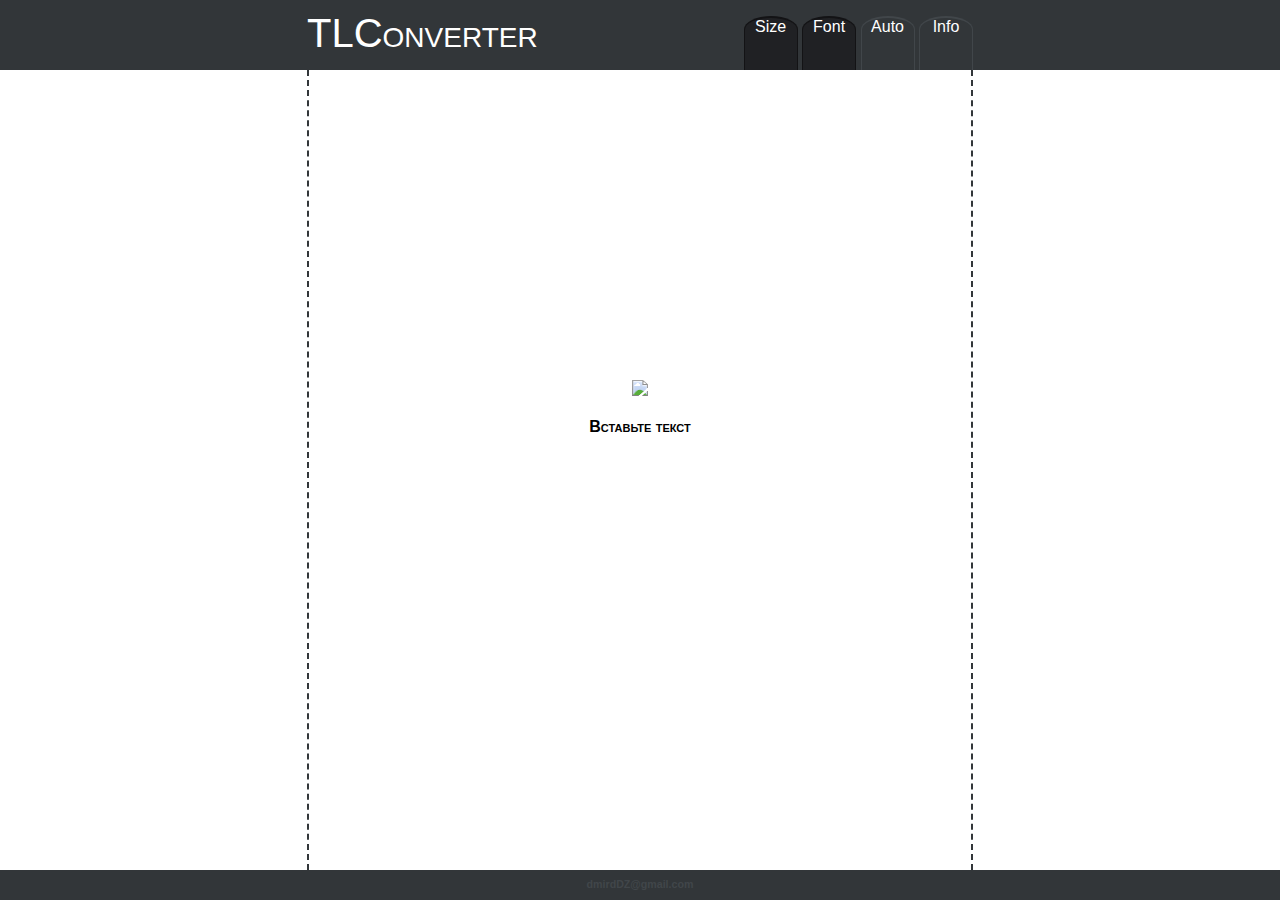
==== index.html @ ea684140 "Mini corrections in disign" ====
<!DOCTYPE html>
<html lang="ru">	<!-- Maybe add smth additional -->
<head>
	<meta charset="UTF-8">
	<title>TLСonvertor</title>
	<link rel="stylesheet" type="text/css" href="style.css">
</head>
<body>
	<div class="wrapper">
		<header>
			<div class="view">
				<div class="headerLogo">TLConverter</div>
				<div class="controlPanel">
					<input type="checkbox" onclick="pressedSwitch()" id="switch1" checked />
				    <label class="switches" for="switch1">Size</label>
				    <input type="checkbox" onclick="pressedSwitch()" id="switch2" checked />
				    <label class="switches" for="switch2">Font</label>
				    <input type="checkbox" id="switch3" />
				    <label class="switches" for="switch3">Auto</label>
				    <input type="checkbox" id="switch4" />
				    <label class="switches" for="switch4">Info</label>
				</div>
			</div>
		</header>
		<main>
			<div class="view" id="textarea">
				<script type="text/javascript" src="ckeditor/ckeditor.js"></script>
				<textarea name="editor1" id="editor1" cols="30" rows="10"></textarea>	
				<script type="text/javascript">
					CKEDITOR.replace( 'editor1', {
						allowedContent: true,
						//https://notare-hw.de/_scripts/3rdparty/ckeditor/samples/old/datafiltering.html
						toolbar: [],
					} );
					CKEDITOR.instances.editor1.on( 'paste', function(evt) {
						processHtmlCode(evt.data.dataValue);
					} );
	            </script>
	            <div class="view" id="scrollGag"></div>		
				<!--
				<div class="navbar">
				  <a href="#home">Home</a>
				  <a href="#news">News</a>
				  <div class="dropdown">
				    <button class="dropbtn">More 
				      <i class="fa fa-caret-down"></i>
				    </button>
				    <div class="dropdown-content">
				      <a href="#">Link 1</a>
				      <a href="#">Link 2</a>
				      <a href="#">Link 3</a>
				    </div>
				  </div> 
				</div>
				-->
			</div>
			<div class="view" id="firstBoard">
				<div class="centralization">
					<img src="images/paste-from-clipboard.svg" />
					<p><br />Вставьте текст</p>
				</div>
			</div>
			<div class="view" id="secondBoard" >
				<div class="centralization">
					<button class="button" id="test">Скопируйте</button>
					<p><br />или</p>
					<p><br />Втавьте новый текст</p>
				</div>
			</div>
		</main>
		<footer>
			<div class="view">
				<p>dmirdDZ@gmail.com</p>
			</div>
		</footer>
	</div>
	<script src="action.js" type="text/javascript"></script>
</body>
</html>
---- style.css ----
:root {
  --more-dark-gray-color: #131315;
  --main-dark-gray-color: #202124;
  --main-light-gray-color: #323639;
  --more-light-gray-color: #41464a;
}

* {
  padding: 0;
  margin: 0;
  box-sizing: border-box;
}

body {
  font-family: Areal, sans-serif;
  overflow: hidden;
  user-select: none; /* Works only in Chrome */
  color: #fff;
}

/* 
* --- CONTAINER ---
*/
.wrapper {
  display: flex;
  flex-direction: column;
  min-height: 100vh;
  max-height: 100vh;
}

.view {
  width: 60%;
  max-width: 666px;
  margin: auto;
}

/*
* --- HEADER ---
*/
header {
  z-index: 13;
  width: 100%;
  background-color: var(--main-light-gray-color);
  display: flex;
  height: 70px
}

.headerLogo {
  font-variant: small-caps;
  margin-top: 10.5px;
  font-weight: normal;
  font-size: 2.5em;
  float: left;
  /*cursor: pointer;*/
}

.switches{
  background-color: var(--main-light-gray-color);
  border: solid;
  border-color: var(--more-light-gray-color);
  border-width: 2px 1px 0 1px;
  border-radius: 30px 30px 0 0 / 15px 15px 0 0;
  box-sizing: border-box;
  display: inline-block;
  margin-top: 16px;
  width: 54px;
  height: 54px;
  text-align: center;
}

.controlPanel {
  float: right;
}

.controlPanel input[type=checkbox]{
  display: none;
}

.controlPanel input[type=checkbox]:checked + .switches{
  background-color: var(--main-dark-gray-color);
  border-color: var(--more-dark-gray-color);
}

/*
* --- MAIN ---
*/
main {
  flex-grow: 1;
  background: #fff;
  position: relative;
}

#textarea {
  position: absolute;
  top: 0;
  bottom: 0;
  left:0;
  right:0;
  background: #fff;
  padding: 13px 1px 0 19px;
  border-left: 2px dashed var(--main-light-gray-color);
  border-right: 2px dashed var(--main-light-gray-color);
}

#scrollGag {
  position: absolute;
  top: 0;
  bottom: 0;
  right:0;
  background: #fff;
  margin-right: 1px;
  width: 18px;
}

#firstBoard {
  position: absolute;
  top: 0;
  bottom: 0;
  left:0;
  right:0;
}

#secondBoard {
  position: absolute;
  top: 0;
  bottom: 0;
  left:0;
  right:0;
  display: none;
}

/* Source: https://stackoverflow.com/questions/953918/how-to-align-a-div-to-the-middle-horizontally-width-of-the-page */
.centralization {
  position: absolute;
  width: 40vh;
  height: 20vh;
  top: 50%;
  left: 50%;
  margin: -10vh 0 0 -20vh;
  text-align: center;
  color: black;
  font-variant: small-caps;
  font-weight: bolder;
  font-size: 1em;
}

.centralization img {
    width: 15%;
    height: auto;
}

/*
* --- FOOTER ---
*/
footer {
  height: 30px;
  width: 100%;
  background-color: var(--main-light-gray-color);
  z-index: 10;
}

footer p {
  margin-top: 8px;
  font-size: 8pt;
  font-weight: bold;
  text-align: center;
  color: var(--more-light-gray-color);
}






/*
	look at the link to create a css:
	https://www.w3schools.com/howto/tryit.asp?filename=tryhow_js_copy_clipboard2
*/
/* Navbar container */
.navbar {
  overflow: hidden;
  background-color: #333;
  font-family: Arial;
  float: bottom;
}

/* Links inside the navbar */
.navbar a {
  float: left;
  font-size: 16px;
  color: white;
  text-align: center;
  padding: 14px 16px;
  text-decoration: none;
}

/* The dropdown container */
.dropdown {
  float: left;
  overflow: hidden;
}

/* Dropdown button */
.dropdown .dropbtn {
  font-size: 16px; 
  border: none;
  outline: none;
  color: white;
  padding: 14px 16px;
  background-color: inherit;
  font-family: inherit; /* Important for vertical align on mobile phones */
  margin: 0; /* Important for vertical align on mobile phones */
}

/* Add a red background color to navbar links on hover */
.navbar a:hover, .dropdown:hover .dropbtn {
  background-color: red;
}

/* Dropdown content (hidden by default) */
.dropdown-content {
  display: none;
  position: absolute;
  background-color: #f9f9f9;
  min-width: 160px;
  box-shadow: 0px 8px 16px 0px rgba(0,0,0,0.2);
  z-index: 1;
}

/* Links inside the dropdown */
.dropdown-content a {
  float: none;
  color: black;
  padding: 12px 16px;
  text-decoration: none;
  display: block;
  text-align: left;
}

/* Add a grey background color to dropdown links on hover */
.dropdown-content a:hover {
  background-color: #ddd;
}

/* Show the dropdown menu on hover */
.dropdown:hover .dropdown-content {
  display: block;
}/* Navbar container */
.navbar {
  overflow: hidden;
  background-color: #333;
  font-family: Arial;
}

/* Links inside the navbar */
.navbar a {
  float: left;
  font-size: 16px;
  color: white;
  text-align: center;
  padding: 14px 16px;
  text-decoration: none;
}

/* The dropdown container */
.dropdown {
  float: left;
  overflow: hidden;
}

/* Dropdown button */
.dropdown .dropbtn {
  font-size: 16px; 
  border: none;
  outline: none;
  color: white;
  padding: 14px 16px;
  background-color: inherit;
  font-family: inherit; /* Important for vertical align on mobile phones */
  margin: 0; /* Important for vertical align on mobile phones */
}

/* Add a red background color to navbar links on hover */
.navbar a:hover, .dropdown:hover .dropbtn {
  background-color: red;
}

/* Dropdown content (hidden by default) */
.dropdown-content {
  display: none;
  position: absolute;
  background-color: #f9f9f9;
  min-width: 160px;
  box-shadow: 0px 8px 16px 0px rgba(0,0,0,0.2);
  z-index: 1;
}

/* Links inside the dropdown */
.dropdown-content a {
  float: none;
  color: black;
  padding: 12px 16px;
  text-decoration: none;
  display: block;
  text-align: left;
}

/* Add a grey background color to dropdown links on hover */
.dropdown-content a:hover {
  background-color: #ddd;
}

/* Show the dropdown menu on hover */
.dropdown:hover .dropdown-content {
  display: block;
}




.button {
  background-color: #555;
  border: none;
  color: white;
  padding: 15px 32px;
  text-align: center;
  text-decoration: none;
  display: inline-block;
  font-size: 16px;
  margin: 4px 2px;
  cursor: pointer;
}
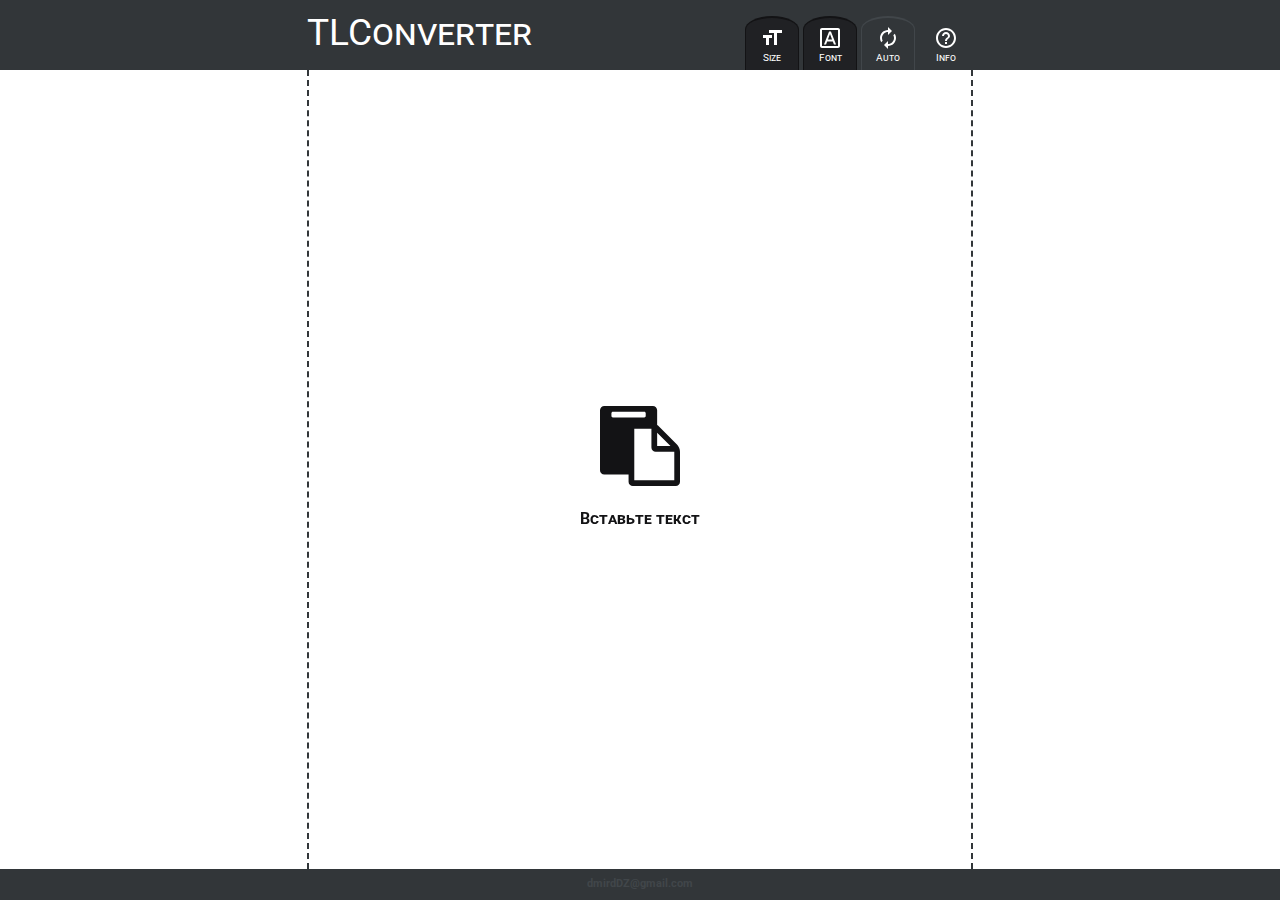
==== commit 7fe32848: "Icons for switch panel have been added" ====
--- a/index.html
+++ b/index.html
@@ -3,22 +3,35 @@
 <head>
 	<meta charset="UTF-8">
 	<title>TLСonvertor</title>
+	<link href="https://fonts.googleapis.com/css?family=Roboto&display=swap" rel="stylesheet">
 	<link rel="stylesheet" type="text/css" href="style.css">
 </head>
 <body>
 	<div class="wrapper">
 		<header>
 			<div class="view">
-				<div class="headerLogo">TLConverter</div>
-				<div class="controlPanel">
+				<div class="header-logo">TLConverter</div>
+				<div class="control-panel">
 					<input type="checkbox" onclick="pressedSwitch()" id="switch1" checked />
-				    <label class="switches" for="switch1">Size</label>
+				    <label class="elem switches" for="switch1">
+						<img src="images/outline-format_size-24px.svg" />
+						<p>Size</p>
+				    </label>
 				    <input type="checkbox" onclick="pressedSwitch()" id="switch2" checked />
-				    <label class="switches" for="switch2">Font</label>
+				    <label class="elem switches" for="switch2">
+				    	<img src="images/outline-font_download-24px.svg" />
+						<p>Font</p>
+				    </label>
 				    <input type="checkbox" id="switch3" />
-				    <label class="switches" for="switch3">Auto</label>
-				    <input type="checkbox" id="switch4" />
-				    <label class="switches" for="switch4">Info</label>
+				    <label class="elem switches" for="switch3">
+				    	<img src="images/outline-autorenew-24px.svg" />
+						<p>Auto</p>
+					</label>
+				    <input type="checkbox" onclick="pressedInfo()" id="info-btn" />
+				    <label class="elem" for="info-btn">
+				    	<img src="images/outline-help_outline-24px.svg" />
+						<p>Info</p>
+				    </label>
 				</div>
 			</div>
 		</header>
@@ -29,42 +42,28 @@
 				<script type="text/javascript">
 					CKEDITOR.replace( 'editor1', {
 						allowedContent: true,
+						startupFocus : true,
 						//https://notare-hw.de/_scripts/3rdparty/ckeditor/samples/old/datafiltering.html
-						toolbar: [],
+						toolbar: []
 					} );
+
 					CKEDITOR.instances.editor1.on( 'paste', function(evt) {
 						processHtmlCode(evt.data.dataValue);
 					} );
 	            </script>
-	            <div class="view" id="scrollGag"></div>		
-				<!--
-				<div class="navbar">
-				  <a href="#home">Home</a>
-				  <a href="#news">News</a>
-				  <div class="dropdown">
-				    <button class="dropbtn">More 
-				      <i class="fa fa-caret-down"></i>
-				    </button>
-				    <div class="dropdown-content">
-				      <a href="#">Link 1</a>
-				      <a href="#">Link 2</a>
-				      <a href="#">Link 3</a>
-				    </div>
-				  </div> 
-				</div>
-				-->
+	            <div class="view" id="scroll-gag"></div>		
 			</div>
-			<div class="view" id="firstBoard">
+			<div class="view" id="first-board">
 				<div class="centralization">
 					<img src="images/paste-from-clipboard.svg" />
 					<p><br />Вставьте текст</p>
 				</div>
 			</div>
-			<div class="view" id="secondBoard" >
+			<div class="view" id="second-board" >
 				<div class="centralization">
-					<button class="button" id="test">Скопируйте</button>
-					<p><br />или</p>
-					<p><br />Втавьте новый текст</p>
+					<button id="copy-btn">Скопируйте</button>
+					<p id="small-size"><br />или</p>
+					<p><br />Вставьте<br />следующий<br />текст</p>
 				</div>
 			</div>
 		</main>
--- a/style.css
+++ b/style.css
@@ -12,9 +12,10 @@
 }
 
 body {
-  font-family: Areal, sans-serif;
+  font-family: 'Roboto', 'Areal', sans-serif;
+  font-variant: small-caps;
   overflow: hidden;
-  user-select: none; /* Works only in Chrome */
+  user-select: none; /* Chrome */
   color: #fff;
 }
 
@@ -45,22 +46,16 @@
   height: 70px
 }
 
-.headerLogo {
-  font-variant: small-caps;
-  margin-top: 10.5px;
-  font-weight: normal;
-  font-size: 2.5em;
-  float: left;
-  /*cursor: pointer;*/
+.header-logo {
+  margin-top: 11px;
+  font-size: 37px;
+  float: left; 
 }
 
-.switches{
-  background-color: var(--main-light-gray-color);
-  border: solid;
-  border-color: var(--more-light-gray-color);
-  border-width: 2px 1px 0 1px;
-  border-radius: 30px 30px 0 0 / 15px 15px 0 0;
-  box-sizing: border-box;
+.elem {
+  padding-top: 8px;
+  font-size: 10px;
+  cursor: pointer;
   display: inline-block;
   margin-top: 16px;
   width: 54px;
@@ -68,15 +63,24 @@
   text-align: center;
 }
 
-.controlPanel {
+.switches {
+  background-color: var(--main-light-gray-color);
+  border: solid;
+  border-color: var(--more-light-gray-color);
+  border-width: 2px 1px 0 1px;
+  border-radius: 30px 30px 0 0 / 15px 15px 0 0;
+  box-sizing: border-box;
+}
+
+.control-panel {
   float: right;
 }
 
-.controlPanel input[type=checkbox]{
+.control-panel input[type=checkbox]{
   display: none;
 }
 
-.controlPanel input[type=checkbox]:checked + .switches{
+.control-panel input[type=checkbox]:checked + .switches{
   background-color: var(--main-dark-gray-color);
   border-color: var(--more-dark-gray-color);
 }
@@ -86,7 +90,7 @@
 */
 main {
   flex-grow: 1;
-  background: #fff;
+  background: white;
   position: relative;
 }
 
@@ -96,64 +100,85 @@
   bottom: 0;
   left:0;
   right:0;
-  background: #fff;
+  background: white;
   padding: 13px 1px 0 19px;
   border-left: 2px dashed var(--main-light-gray-color);
   border-right: 2px dashed var(--main-light-gray-color);
 }
 
-#scrollGag {
+#scroll-gag {
   position: absolute;
   top: 0;
   bottom: 0;
   right:0;
-  background: #fff;
+  background: white;
   margin-right: 1px;
   width: 18px;
 }
 
-#firstBoard {
+#first-board {
   position: absolute;
   top: 0;
   bottom: 0;
   left:0;
   right:0;
+  background-image: radial-gradient(white 28%, transparent 28%);
+
 }
 
-#secondBoard {
+#second-board {
   position: absolute;
   top: 0;
   bottom: 0;
   left:0;
   right:0;
   display: none;
+  background-image: radial-gradient(white 28%, transparent 28%);
 }
 
 /* Source: https://stackoverflow.com/questions/953918/how-to-align-a-div-to-the-middle-horizontally-width-of-the-page */
 .centralization {
   position: absolute;
-  width: 40vh;
-  height: 20vh;
-  top: 50%;
-  left: 50%;
-  margin: -10vh 0 0 -20vh;
+  left:0;
+  right:0;
+  top: 42%;
+  margin: auto;
   text-align: center;
-  color: black;
-  font-variant: small-caps;
+  color: var(--more-dark-gray-color);
   font-weight: bolder;
-  font-size: 1em;
+  font-size: 100%;
 }
 
 .centralization img {
-    width: 15%;
-    height: auto;
+  width: 80px;
+}
+
+#copy-btn {
+  height: 65px;
+  background-color: white;
+  border: 3px solid var(--more-dark-gray-color);
+  padding: 15px 32px;
+  text-align: center;
+  display: inline-block;
+  font-size: 20px;
+  margin: 4px;
+  cursor: pointer;
+}
+
+#copy-btn:hover {
+  border: 4px solid var(--more-dark-gray-color);
+}
+
+#small-size {
+  font-size: 70%;
+  margin: -5px 0 -10px 0;
 }
 
 /*
 * --- FOOTER ---
 */
 footer {
-  height: 30px;
+  height: 31px;
   width: 100%;
   background-color: var(--main-light-gray-color);
   z-index: 10;
@@ -162,171 +187,8 @@
 footer p {
   margin-top: 8px;
   font-size: 8pt;
+  font-variant: normal;
   font-weight: bold;
   text-align: center;
   color: var(--more-light-gray-color);
-}
-
-
-
-
-
-
-/*
-	look at the link to create a css:
-	https://www.w3schools.com/howto/tryit.asp?filename=tryhow_js_copy_clipboard2
-*/
-/* Navbar container */
-.navbar {
-  overflow: hidden;
-  background-color: #333;
-  font-family: Arial;
-  float: bottom;
-}
-
-/* Links inside the navbar */
-.navbar a {
-  float: left;
-  font-size: 16px;
-  color: white;
-  text-align: center;
-  padding: 14px 16px;
-  text-decoration: none;
-}
-
-/* The dropdown container */
-.dropdown {
-  float: left;
-  overflow: hidden;
-}
-
-/* Dropdown button */
-.dropdown .dropbtn {
-  font-size: 16px; 
-  border: none;
-  outline: none;
-  color: white;
-  padding: 14px 16px;
-  background-color: inherit;
-  font-family: inherit; /* Important for vertical align on mobile phones */
-  margin: 0; /* Important for vertical align on mobile phones */
-}
-
-/* Add a red background color to navbar links on hover */
-.navbar a:hover, .dropdown:hover .dropbtn {
-  background-color: red;
-}
-
-/* Dropdown content (hidden by default) */
-.dropdown-content {
-  display: none;
-  position: absolute;
-  background-color: #f9f9f9;
-  min-width: 160px;
-  box-shadow: 0px 8px 16px 0px rgba(0,0,0,0.2);
-  z-index: 1;
-}
-
-/* Links inside the dropdown */
-.dropdown-content a {
-  float: none;
-  color: black;
-  padding: 12px 16px;
-  text-decoration: none;
-  display: block;
-  text-align: left;
-}
-
-/* Add a grey background color to dropdown links on hover */
-.dropdown-content a:hover {
-  background-color: #ddd;
-}
-
-/* Show the dropdown menu on hover */
-.dropdown:hover .dropdown-content {
-  display: block;
-}/* Navbar container */
-.navbar {
-  overflow: hidden;
-  background-color: #333;
-  font-family: Arial;
-}
-
-/* Links inside the navbar */
-.navbar a {
-  float: left;
-  font-size: 16px;
-  color: white;
-  text-align: center;
-  padding: 14px 16px;
-  text-decoration: none;
-}
-
-/* The dropdown container */
-.dropdown {
-  float: left;
-  overflow: hidden;
-}
-
-/* Dropdown button */
-.dropdown .dropbtn {
-  font-size: 16px; 
-  border: none;
-  outline: none;
-  color: white;
-  padding: 14px 16px;
-  background-color: inherit;
-  font-family: inherit; /* Important for vertical align on mobile phones */
-  margin: 0; /* Important for vertical align on mobile phones */
-}
-
-/* Add a red background color to navbar links on hover */
-.navbar a:hover, .dropdown:hover .dropbtn {
-  background-color: red;
-}
-
-/* Dropdown content (hidden by default) */
-.dropdown-content {
-  display: none;
-  position: absolute;
-  background-color: #f9f9f9;
-  min-width: 160px;
-  box-shadow: 0px 8px 16px 0px rgba(0,0,0,0.2);
-  z-index: 1;
-}
-
-/* Links inside the dropdown */
-.dropdown-content a {
-  float: none;
-  color: black;
-  padding: 12px 16px;
-  text-decoration: none;
-  display: block;
-  text-align: left;
-}
-
-/* Add a grey background color to dropdown links on hover */
-.dropdown-content a:hover {
-  background-color: #ddd;
-}
-
-/* Show the dropdown menu on hover */
-.dropdown:hover .dropdown-content {
-  display: block;
-}
-
-
-
-
-.button {
-  background-color: #555;
-  border: none;
-  color: white;
-  padding: 15px 32px;
-  text-align: center;
-  text-decoration: none;
-  display: inline-block;
-  font-size: 16px;
-  margin: 4px 2px;
-  cursor: pointer;
 }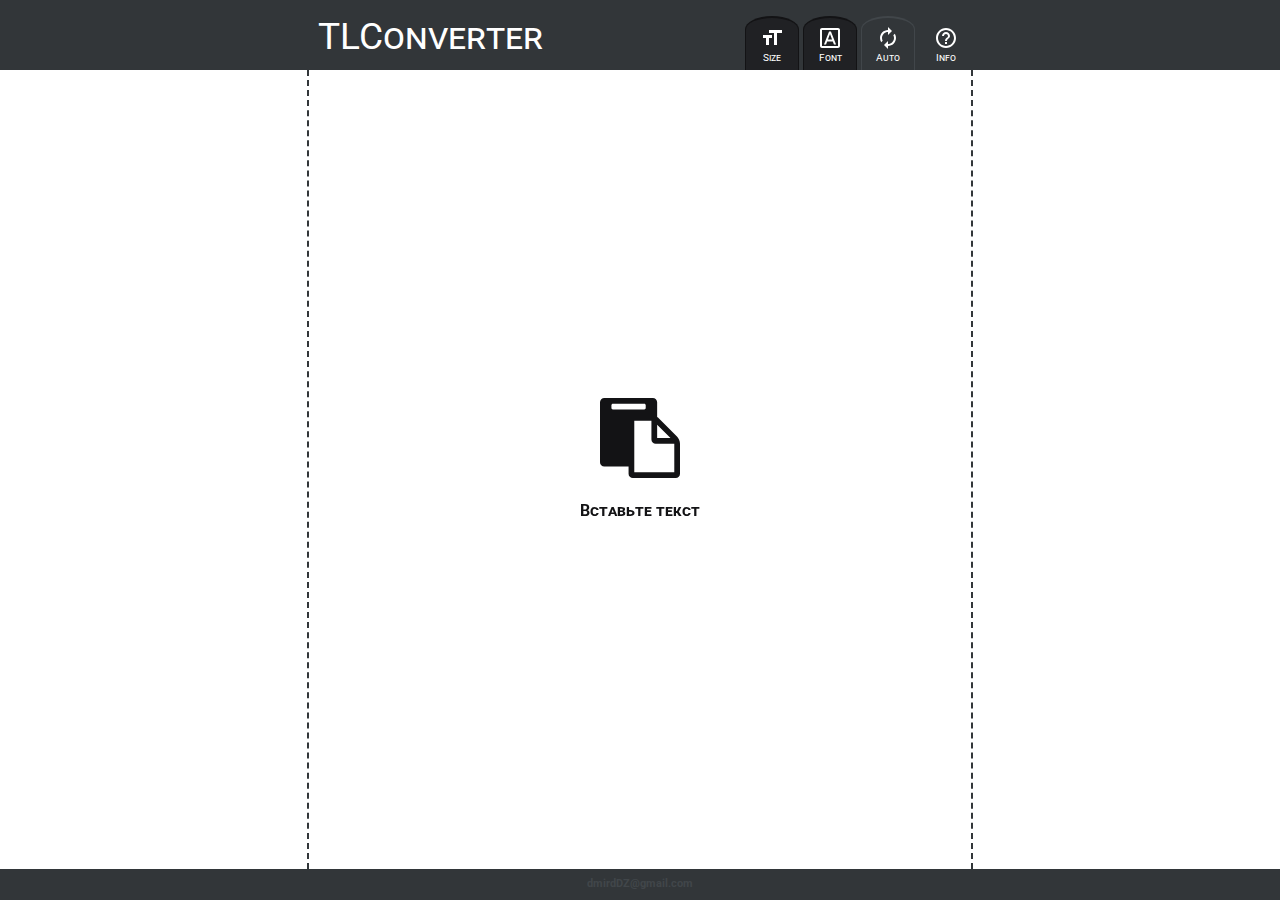
==== commit e190b2bb: "Background circle and a small bug with null number of paragraphs have been fixed" ====
--- a/index.html
+++ b/index.html
@@ -10,7 +10,7 @@
 	<div class="wrapper">
 		<header>
 			<div class="view">
-				<div class="header-logo">TLConverter</div>
+				<div class="header-logo">TLC<span>onverter</span></div>
 				<div class="control-panel">
 					<input type="checkbox" onclick="pressedSwitch()" id="switch1" checked />
 				    <label class="elem switches" for="switch1">
@@ -46,13 +46,13 @@
 						//https://notare-hw.de/_scripts/3rdparty/ckeditor/samples/old/datafiltering.html
 						toolbar: []
 					} );
-
 					CKEDITOR.instances.editor1.on( 'paste', function(evt) {
 						processHtmlCode(evt.data.dataValue);
 					} );
 	            </script>
 	            <div class="view" id="scroll-gag"></div>		
 			</div>
+			<div class="view" id="bg-circle"></div>
 			<div class="view" id="first-board">
 				<div class="centralization">
 					<img src="images/paste-from-clipboard.svg" />
--- a/style.css
+++ b/style.css
@@ -24,13 +24,13 @@
 */
 .wrapper {
   display: flex;
-  flex-direction: column;
+  flex-direction: column; 
   min-height: 100vh;
   max-height: 100vh;
 }
 
 .view {
-  width: 60%;
+  width: 98%;
   max-width: 666px;
   margin: auto;
 }
@@ -43,11 +43,11 @@
   width: 100%;
   background-color: var(--main-light-gray-color);
   display: flex;
-  height: 70px
+  height: 70px;
 }
 
 .header-logo {
-  margin-top: 11px;
+  margin: 15px 11px 0 11px;
   font-size: 37px;
   float: left; 
 }
@@ -116,14 +116,24 @@
   width: 18px;
 }
 
+#bg-circle {
+  background: white;
+  position: absolute;
+  top: 0;
+  bottom: 0;
+  left:0;
+  right:0;
+  width: 238px;
+  height: 238px;
+  border-radius: 50%;
+}
+
 #first-board {
   position: absolute;
   top: 0;
   bottom: 0;
   left:0;
   right:0;
-  background-image: radial-gradient(white 28%, transparent 28%);
-
 }
 
 #second-board {
@@ -133,7 +143,6 @@
   left:0;
   right:0;
   display: none;
-  background-image: radial-gradient(white 28%, transparent 28%);
 }
 
 /* Source: https://stackoverflow.com/questions/953918/how-to-align-a-div-to-the-middle-horizontally-width-of-the-page */
@@ -141,7 +150,7 @@
   position: absolute;
   left:0;
   right:0;
-  top: 42%;
+  top: 41%;
   margin: auto;
   text-align: center;
   color: var(--more-dark-gray-color);
@@ -191,4 +200,30 @@
   font-weight: bold;
   text-align: center;
   color: var(--more-light-gray-color);
+}
+
+/*
+* --- FLEX ---
+*/
+@media (min-width: 321px) and (max-width: 451px) {
+  .header-logo span {
+    display: none;
+  }
+}
+
+@media (min-width: 245px) and (max-width: 320px) {
+  header {
+    height: 129.5px;
+  }
+
+  .header-logo {
+    font-size: 37px;
+    float: none;
+    text-align: center;
+  }
+  
+  .control-panel {
+    margin-left: 1px;
+    margin-right: 10px;
+  }
 }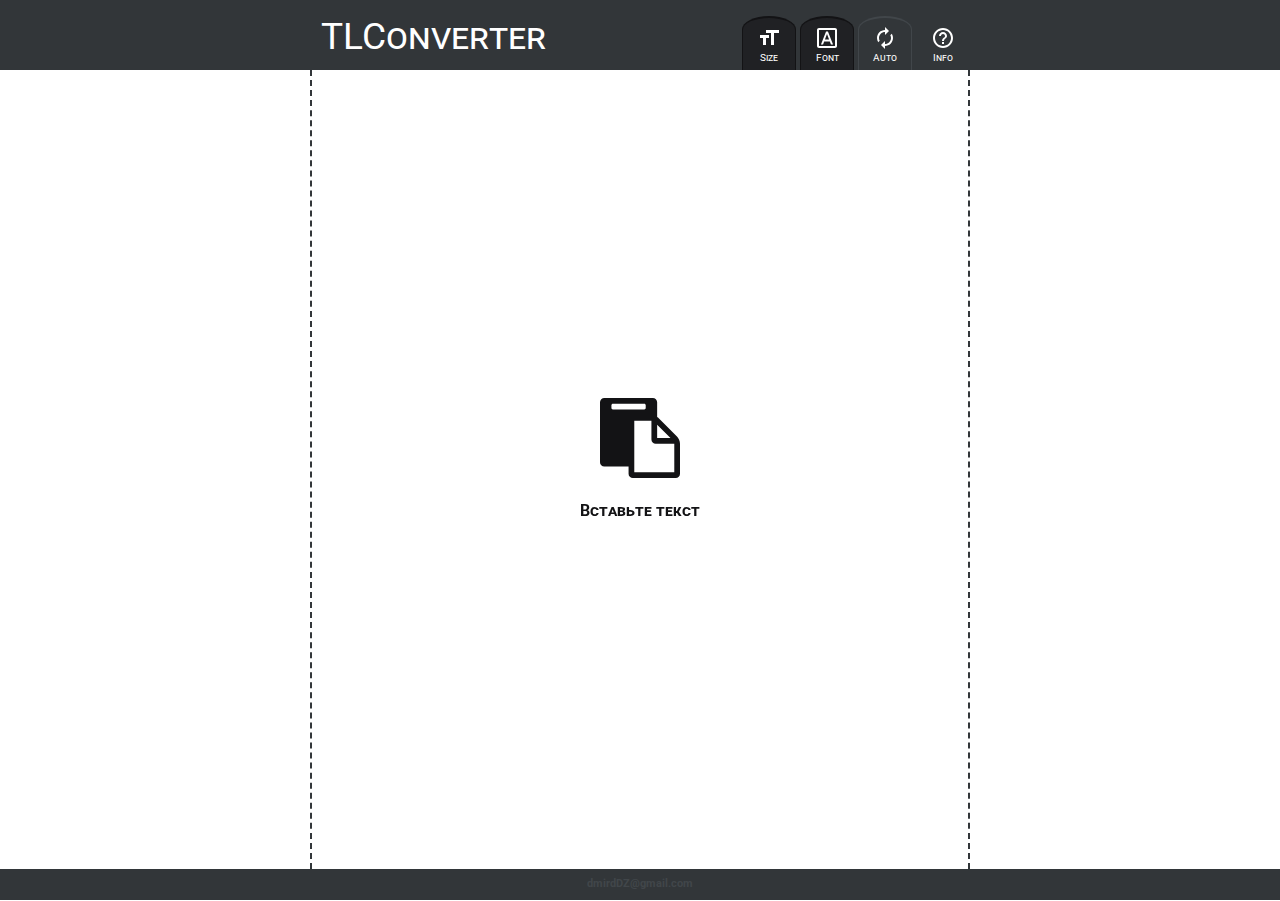
==== commit c2816491: "switches" ====
--- a/index.html
+++ b/index.html
@@ -1,5 +1,5 @@
 <!DOCTYPE html>
-<html lang="ru">	<!-- Maybe add smth additional -->
+<html lang="ru">
 <head>
 	<meta charset="UTF-8">
 	<title>TLСonvertor</title>
@@ -12,18 +12,18 @@
 			<div class="view">
 				<div class="header-logo">TLC<span>onverter</span></div>
 				<div class="control-panel">
-					<input type="checkbox" onclick="pressedSwitch()" id="switch1" checked />
-				    <label class="elem switches" for="switch1">
+					<input type="checkbox" onclick="pressedSwitch()" id="switch-size" checked />
+				    <label class="elem switches" for="switch-size">
 						<img src="images/outline-format_size-24px.svg" />
 						<p>Size</p>
 				    </label>
-				    <input type="checkbox" onclick="pressedSwitch()" id="switch2" checked />
-				    <label class="elem switches" for="switch2">
+				    <input type="checkbox" onclick="pressedSwitch()" id="switch-font" checked />
+				    <label class="elem switches" for="switch-font">
 				    	<img src="images/outline-font_download-24px.svg" />
 						<p>Font</p>
 				    </label>
-				    <input type="checkbox" id="switch3" />
-				    <label class="elem switches" for="switch3">
+				    <input type="checkbox" id="switch-auto" />
+				    <label class="elem switches" for="switch-auto">
 				    	<img src="images/outline-autorenew-24px.svg" />
 						<p>Auto</p>
 					</label>
@@ -46,8 +46,8 @@
 						//https://notare-hw.de/_scripts/3rdparty/ckeditor/samples/old/datafiltering.html
 						toolbar: []
 					} );
-					CKEDITOR.instances.editor1.on( 'paste', function(evt) {
-						processHtmlCode(evt.data.dataValue);
+					CKEDITOR.instances.editor1.on( 'paste', function (evt) {
+						performPasting(evt.data.dataValue);
 					} );
 	            </script>
 	            <div class="view" id="scroll-gag"></div>		
@@ -62,7 +62,7 @@
 			<div class="view" id="second-board" >
 				<div class="centralization">
 					<button id="copy-btn">Скопируйте</button>
-					<p id="small-size"><br />или</p>
+					<p id="small-size-text"><br />или</p>
 					<p><br />Вставьте<br />следующий<br />текст</p>
 				</div>
 			</div>
--- a/style.css
+++ b/style.css
@@ -31,7 +31,7 @@
 
 .view {
   width: 98%;
-  max-width: 666px;
+  max-width: 660px;
   margin: auto;
 }
 
@@ -116,6 +116,9 @@
   width: 18px;
 }
 
+/*
+* --- NOTIFICATIONS ---
+*/
 #bg-circle {
   background: white;
   position: absolute;
@@ -178,7 +181,7 @@
   border: 4px solid var(--more-dark-gray-color);
 }
 
-#small-size {
+#small-size-text {
   font-size: 70%;
   margin: -5px 0 -10px 0;
 }
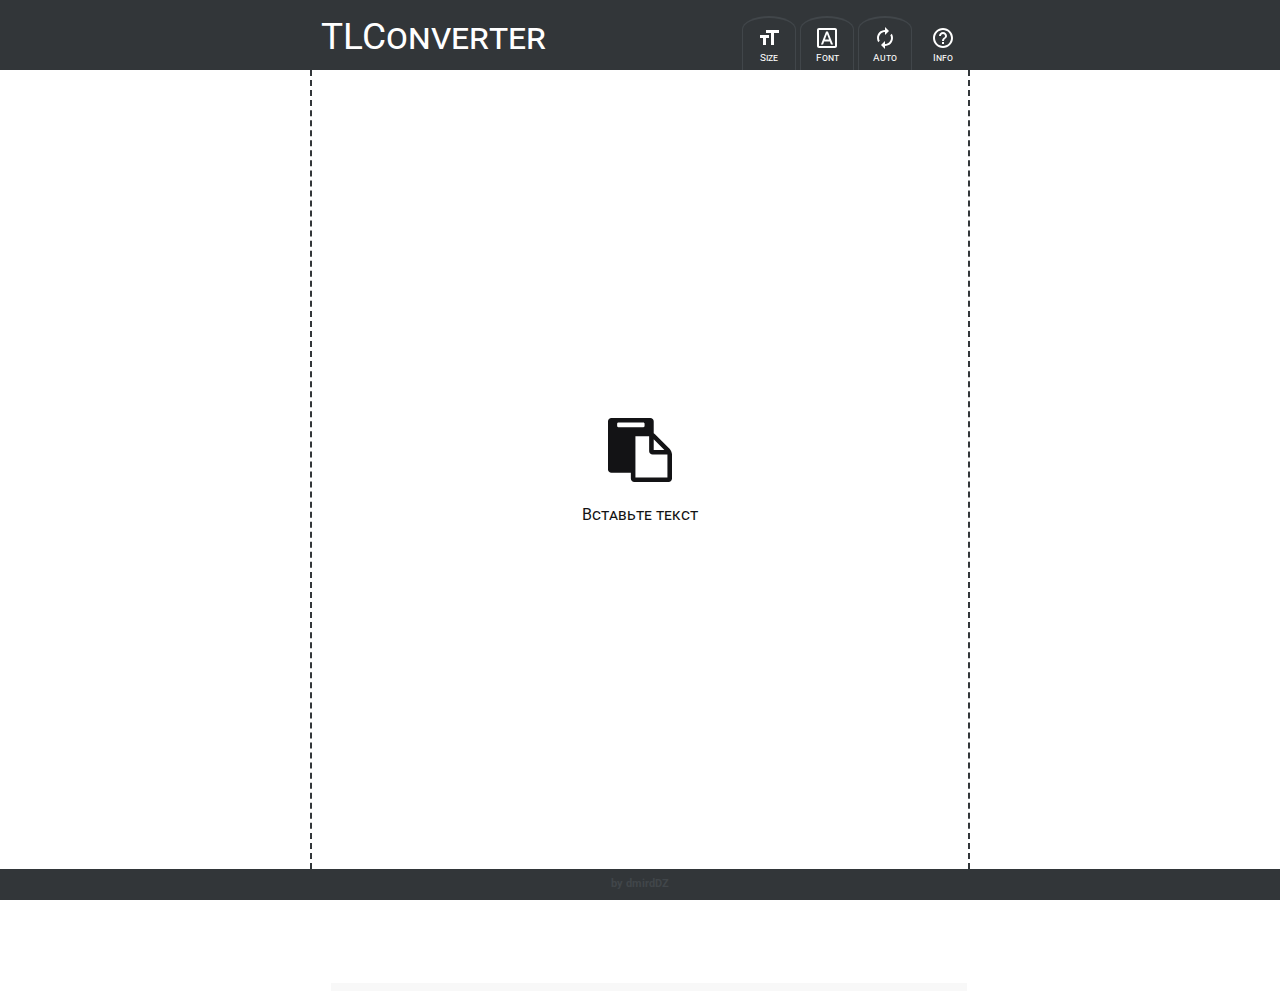
==== commit 66107795: "Merge pull request #4 from Dezys/polishing-code" ====
--- a/index.html
+++ b/index.html
@@ -1,10 +1,27 @@
 <!DOCTYPE html>
 <html lang="ru">
 <head>
+	<!-- Global site tag (gtag.js) - Google Analytics -->
+	<script async src="https://www.googletagmanager.com/gtag/js?id=UA-144010670-1"></script>
+	<script>
+	  window.dataLayer = window.dataLayer || [];
+	  function gtag(){dataLayer.push(arguments);}
+	  gtag('js', new Date());
+
+	  gtag('config', 'UA-144010670-1');
+	</script>
+
+	<meta name="google-site-verification" content="9Wym74xcdwjB6w6uPpwXrgIdMLlhgKsWNdybvfaCuFs" />
 	<meta charset="UTF-8">
+  <meta name="viewport" content="width=device-width, initial-scale=1">
+  <meta name="Description" content="Created by dmirdDZ, converter for word into html, tl.rulate, конвертер для рулета">
+  <meta name="keywords" content="TLConverter, конвертация текста, получить сырой код из ворда">
+  <meta name="theme-color" content="#323639"/>
 	<title>TLСonvertor</title>
-	<link href="https://fonts.googleapis.com/css?family=Roboto&display=swap" rel="stylesheet">
-	<link rel="stylesheet" type="text/css" href="style.css">
+	<link rel="icon" href="images/site-icon.ico">
+	<link rel="stylesheet" href="https://fonts.googleapis.com/css?family=Roboto&display=swap">
+	<link rel="stylesheet" href="css/style.css">
+	<link rel="stylesheet" href="css/media.css">
 </head>
 <body>
 	<div class="wrapper">
@@ -12,67 +29,104 @@
 			<div class="view">
 				<div class="header-logo">TLC<span>onverter</span></div>
 				<div class="control-panel">
-					<input type="checkbox" onclick="pressedSwitch()" id="switch-size" checked />
-				    <label class="elem switches" for="switch-size">
-						<img src="images/outline-format_size-24px.svg" />
+					<input type="checkbox" onclick="pressedSwitch()" id="switch-size"/>
+				  <label class="elem switches" for="switch-size">
+						<img alt="" src="images/outline-format_size-24px.svg" />
 						<p>Size</p>
-				    </label>
-				    <input type="checkbox" onclick="pressedSwitch()" id="switch-font" checked />
-				    <label class="elem switches" for="switch-font">
-				    	<img src="images/outline-font_download-24px.svg" />
+				  </label>
+				  <input type="checkbox" onclick="pressedSwitch()" id="switch-font"/>
+				  <label class="elem switches" for="switch-font">
+				  	<img alt="" src="images/outline-font_download-24px.svg" />
 						<p>Font</p>
-				    </label>
-				    <input type="checkbox" id="switch-auto" />
-				    <label class="elem switches" for="switch-auto">
-				    	<img src="images/outline-autorenew-24px.svg" />
+				  </label>
+				  <input type="checkbox" id="switch-auto" />
+				  <label class="elem switches" for="switch-auto">
+				   	<img alt="" src="images/outline-autorenew-24px.svg" />
 						<p>Auto</p>
 					</label>
-				    <input type="checkbox" onclick="pressedInfo()" id="info-btn" />
-				    <label class="elem" for="info-btn">
-				    	<img src="images/outline-help_outline-24px.svg" />
+				  <input type="checkbox" onclick="pressedInfo()" id="info-btn" />
+				  <label class="elem" for="info-btn">
+				   	<img alt="" src="images/outline-help_outline-24px.svg" />
 						<p>Info</p>
-				    </label>
+				  </label>
 				</div>
 			</div>
 		</header>
 		<main>
-			<div class="view" id="textarea">
-				<script type="text/javascript" src="ckeditor/ckeditor.js"></script>
-				<textarea name="editor1" id="editor1" cols="30" rows="10"></textarea>	
-				<script type="text/javascript">
-					CKEDITOR.replace( 'editor1', {
-						allowedContent: true,
-						startupFocus : true,
-						//https://notare-hw.de/_scripts/3rdparty/ckeditor/samples/old/datafiltering.html
-						toolbar: []
-					} );
-					CKEDITOR.instances.editor1.on( 'paste', function (evt) {
-						performPasting(evt.data.dataValue);
-					} );
-	            </script>
-	            <div class="view" id="scroll-gag"></div>		
-			</div>
-			<div class="view" id="bg-circle"></div>
-			<div class="view" id="first-board">
-				<div class="centralization">
-					<img src="images/paste-from-clipboard.svg" />
-					<p><br />Вставьте текст</p>
+			<div class="column"></div>
+			<div class="column view">
+				<div class="working-zone view">		
+					<div id="textarea">
+						<script type="text/javascript" src="ckeditor/ckeditor.js"></script>
+						<textarea name="editor1" id="editor1"></textarea>	
+						<script type="text/javascript">
+							CKEDITOR.replace( 'editor1', {
+								allowedContent: true,
+								startupFocus : true,
+								toolbar: []
+							} );
+							CKEDITOR.instances.editor1.on( 'paste', function (evt) {
+								performPasting(evt.data.dataValue);
+							} );
+			      </script>
+			      <div id="scroll-gag"></div>		
+					</div>
+					<div id="first-board">
+						<div class="central-circle">
+							<img alt="" src="images/paste-from-clipboard.svg" />
+							<p><br />Вставьте текст</p>
+						</div>
+					</div>
+					<div id="second-board" >
+						<div class="central-circle">
+							<button id="copy-btn">Скопируйте</button>
+							<p id="small-size-text"><br />или</p>
+							<p><br />Вставьте<br />следующий<br />текст</p>
+						</div>
+					</div>		
 				</div>
 			</div>
-			<div class="view" id="second-board" >
-				<div class="centralization">
-					<button id="copy-btn">Скопируйте</button>
-					<p id="small-size-text"><br />или</p>
-					<p><br />Вставьте<br />следующий<br />текст</p>
-				</div>
-			</div>
+			<div class="column"></div>
 		</main>
 		<footer>
 			<div class="view">
-				<p>dmirdDZ@gmail.com</p>
+				<p>by dmirdDZ</p>
 			</div>
 		</footer>
 	</div>
-	<script src="action.js" type="text/javascript"></script>
+	<!--
+	<script type="text/javascript" src="cookies/cookies.js"></script>
+	<script type="text/javascript">
+		let switchSize = document.getElementById('switch-size');
+		
+		if (docCookies.hasItem("sizeState")) {
+			alert("I'm here");
+		} else {
+			switchSize.checked = true;
+		}
+		switchSize.addEventListener('click', function() {
+		  docCookies.setItem("sizeState","true",Infinity);
+		});
+	</script>
+	-->
+	<!--
+		<script runat="server">
+	function exposed() {
+		return "exposed to the browser";
+	}
+
+	function notExposed() {
+		return "can't see me!";
+	}
+	</script>
+	 
+
+	<script runat="client">
+	alert( exposed() );
+	alert( notExposed() );
+	</script>
+	-->
+  <script type="text/javascript" src="ckeditor/processing.js"></script>
+	<script type="text/javascript" src="action.js"></script>
 </body>
 </html>--- a/css/style.css
+++ b/css/style.css
@@ -0,0 +1,223 @@
+:root {
+  --more-dark-gray-color: #131315;
+  --main-dark-gray-color: #202124;
+  --main-light-gray-color: #323639;
+  --more-light-gray-color: #41464a;
+}
+
+* {
+  padding: 0;
+  margin: 0;
+  box-sizing: border-box;
+}
+
+body {
+  font-family: 'Roboto', 'Areal', sans-serif;
+  font-variant: small-caps;
+  overflow: hidden;
+  color: #fff;
+  min-width: 260px;
+  -moz-user-select: none;
+  -webkit-user-select: none;
+  -ms-user-select: none;
+  -o-user-select: none;
+  user-select: none;
+}
+
+/* 
+* --- CONTAINER ---
+*/
+.wrapper {
+  display: flex;
+  flex-direction: column; 
+  min-height: 100vh;
+  max-height: 100vh;
+}
+
+.view {
+  width: 98%;
+  max-width: 660px;
+  margin: auto;
+}
+
+/*
+* --- HEADER ---
+*/
+header {
+  z-index: 13;
+  width: 100%;
+  background-color: var(--main-light-gray-color);
+  display: flex;
+  height: 70px;
+}
+
+.header-logo {
+  margin: 15px 11px 0 11px;
+  font-size: 37px;
+  float: left; 
+}
+
+.elem {
+  padding-top: 8px;
+  font-size: 10px;
+  cursor: pointer;
+  display: inline-block;
+  margin-top: 16px;
+  width: 54px;
+  height: 54px;
+  text-align: center;
+}
+
+.switches {
+  background-color: var(--main-light-gray-color);
+  border: solid;
+  border-color: var(--more-light-gray-color);
+  border-width: 2px 1px 0 1px;
+  border-radius: 30px 30px 0 0 / 15px 15px 0 0;
+  box-sizing: border-box;
+}
+
+.control-panel {
+  float: right;
+}
+
+.control-panel input[type=checkbox]{
+  display: none;
+}
+
+.control-panel input[type=checkbox]:checked + .switches{
+  background-color: var(--main-dark-gray-color);
+  border-color: var(--more-dark-gray-color);
+}
+
+/*
+* --- MAIN ---
+*/
+main {
+  flex-grow: 1;
+  position: relative;
+  display: flex;
+  flex-direction:row;
+}
+
+.column {
+  flex-grow: 1;
+}
+
+.working-zone {
+  position: absolute;
+  top: 0;
+  bottom: 0;
+}
+
+#textarea {
+  position: absolute;
+  top: 0;
+  bottom: 0;
+  left:0;
+  right:0;
+  padding: 13px 1px 0 19px;
+  border-left: 2px dashed var(--main-light-gray-color);
+  border-right: 2px dashed var(--main-light-gray-color);
+}
+
+#scroll-gag {
+  position: absolute;
+  top: 0;
+  bottom: 0;
+  right:0;
+  background: white;
+  margin-right: 1px;
+  width: 18px;
+}
+
+/*
+* --- NOTIFICATIONS ---
+*/
+#first-board {
+  position: absolute;
+  top: 0;
+  bottom: 0;
+  left:0;
+  right:0;
+  background: none;
+}
+
+#second-board {
+  position: absolute;
+  top: 0;
+  bottom: 0;
+  left:0;
+  right:0;
+  display: none;
+  background: none;
+}
+
+.central-circle {
+  background: white;
+  position: absolute;
+  top: 0;
+  bottom: 0;
+  left:0;
+  right:0;
+  margin: auto;
+  width: 230px;
+  height: 230px;
+  border-radius: 50%;
+  text-align: center;
+  color: var(--more-dark-gray-color);
+  padding-top: 50px;
+}
+
+.central-circle img {
+  margin-top: 13px;
+  width: 64px;
+}
+
+#copy-btn {
+  background: white;
+  height: 65px;
+  border: 3px solid var(--more-dark-gray-color);
+  padding: 15px 28px;
+  text-align: center;
+  display: inline-block;
+  font-size: 20px;
+  margin: 4px;
+  cursor: pointer;
+  font-weight: bolder;
+}
+
+#copy-btn:hover {
+  border-color: var(--more-light-gray-color);
+  background: var(--more-light-gray-color);
+  color: white;
+}
+
+#copy-btn:active {
+  padding: 16px 28px 14px 28px;
+  outline: none;
+}
+
+#small-size-text {
+  font-size: 70%;
+  margin: -5px 0 -10px 0;
+}
+
+/*
+* --- FOOTER ---
+*/
+footer {
+  height: 31px;
+  width: 100%;
+  background-color: var(--main-light-gray-color);
+  z-index: 10;
+}
+
+footer p {
+  margin-top: 8px;
+  font-size: 8pt;
+  font-variant: normal;
+  font-weight: bold;
+  text-align: center;
+  color: var(--more-light-gray-color);
+}--- a/css/media.css
+++ b/css/media.css
@@ -0,0 +1,24 @@
+@media only screen and (min-width: 321px) and (max-width: 451px)
+{
+  .header-logo span {
+    display: none;
+  }
+}
+
+@media only screen and (max-width: 320px)
+{
+  header {
+    height: 129.5px;
+  }
+
+  .header-logo {
+    font-size: 37px;
+    float: none;
+    text-align: center;
+  }
+  
+  .control-panel {
+    margin-left: 1px;
+    margin-right: 10px;
+  }
+}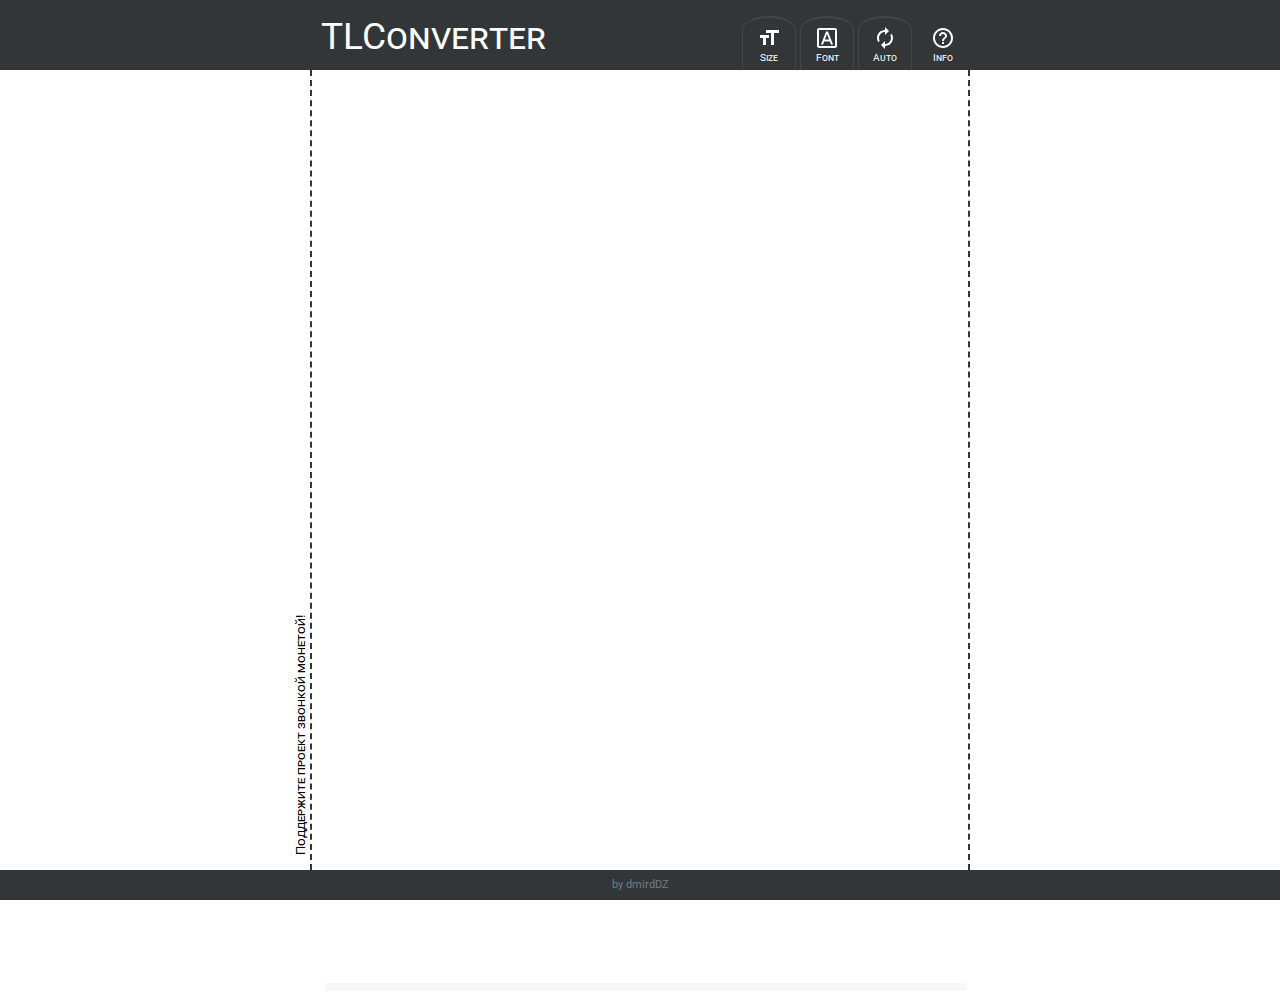
==== commit f2850370: "The local starage has been added" ====
--- a/index.html
+++ b/index.html
@@ -29,18 +29,18 @@
 			<div class="view">
 				<div class="header-logo">TLC<span>onverter</span></div>
 				<div class="control-panel">
-					<input type="checkbox" onclick="pressedSwitch()" id="switch-size"/>
-				  <label class="elem switches" for="switch-size">
+					<input type="checkbox" onclick="pressedSwitch('sw-size')" id="sw-size"/>
+				  <label class="elem switches" for="sw-size">
 						<img alt="" src="images/outline-format_size-24px.svg" />
 						<p>Size</p>
 				  </label>
-				  <input type="checkbox" onclick="pressedSwitch()" id="switch-font"/>
-				  <label class="elem switches" for="switch-font">
+				  <input type="checkbox" onclick="pressedSwitch('sw-font')" id="sw-font"/>
+				  <label class="elem switches" for="sw-font">
 				  	<img alt="" src="images/outline-font_download-24px.svg" />
 						<p>Font</p>
 				  </label>
-				  <input type="checkbox" id="switch-auto" />
-				  <label class="elem switches" for="switch-auto">
+				  <input type="checkbox" onclick="pressedSwitch('sw-auto')" id="sw-auto" />
+				  <label class="elem switches" for="sw-auto">
 				   	<img alt="" src="images/outline-autorenew-24px.svg" />
 						<p>Auto</p>
 					</label>
@@ -53,40 +53,45 @@
 			</div>
 		</header>
 		<main>
-			<div class="column"></div>
-			<div class="column view">
-				<div class="working-zone view">		
-					<div id="textarea">
-						<script type="text/javascript" src="ckeditor/ckeditor.js"></script>
-						<textarea name="editor1" id="editor1"></textarea>	
-						<script type="text/javascript">
-							CKEDITOR.replace( 'editor1', {
-								allowedContent: true,
-								startupFocus : true,
-								toolbar: []
-							} );
-							CKEDITOR.instances.editor1.on( 'paste', function (evt) {
-								performPasting(evt.data.dataValue);
-							} );
-			      </script>
-			      <div id="scroll-gag"></div>		
+			<div class="working-zone view">
+				<div class="centralization" id="pasting-request">
+						<img alt="" src="images/paste-from-clipboard.svg" />
+						<p>Вставьте текст</p>
+				</div>	
+				<div id="textarea">
+					<script type="text/javascript" src="ckeditor/ckeditor.js"></script>
+					<textarea name="editor" id="editor"></textarea>	
+					<script type="text/javascript">
+						CKEDITOR.replace( 'editor', {
+							allowedContent: true,
+							startupFocus : true,
+							toolbar: []
+						} );
+						CKEDITOR.instances.editor.on( 'blur', function() {
+      				CKEDITOR.instances.editor.focus(); 
+      			} );
+						CKEDITOR.instances.editor.on( 'paste', function (evt) {
+							performPasting(evt.data.dataValue);
+						} );
+						CKEDITOR.instances.editor.on( 'key', function (evt) {
+							let key = evt.data.keyCode;
+							if (!(key == CKEDITOR.CTRL || key == CKEDITOR.CTRL + 86))
+								CKEDITOR.instances.editor.setData('');					
+						} );
+		      </script>
+		      <div id="scroll-gag"></div>		
+				</div>				
+				<div id="result-board" >
+					<div class="centralization">
+						<button id="copy-btn">Скопируйте</button>
+						<p id="small-size-text"><br />или</p>
+						<p><br />Вставьте<br />следующий<br />текст</p>
 					</div>
-					<div id="first-board">
-						<div class="central-circle">
-							<img alt="" src="images/paste-from-clipboard.svg" />
-							<p><br />Вставьте текст</p>
-						</div>
-					</div>
-					<div id="second-board" >
-						<div class="central-circle">
-							<button id="copy-btn">Скопируйте</button>
-							<p id="small-size-text"><br />или</p>
-							<p><br />Вставьте<br />следующий<br />текст</p>
-						</div>
-					</div>		
 				</div>
+				<a href="https://money.yandex.ru/to/410011934415775/50" target="_blank" rel="noopener">
+					<p id="donation">Поддержите проект звонкой монетой!</p>
+				</a>	
 			</div>
-			<div class="column"></div>
 		</main>
 		<footer>
 			<div class="view">
@@ -94,39 +99,7 @@
 			</div>
 		</footer>
 	</div>
-	<!--
-	<script type="text/javascript" src="cookies/cookies.js"></script>
-	<script type="text/javascript">
-		let switchSize = document.getElementById('switch-size');
-		
-		if (docCookies.hasItem("sizeState")) {
-			alert("I'm here");
-		} else {
-			switchSize.checked = true;
-		}
-		switchSize.addEventListener('click', function() {
-		  docCookies.setItem("sizeState","true",Infinity);
-		});
-	</script>
-	-->
-	<!--
-		<script runat="server">
-	function exposed() {
-		return "exposed to the browser";
-	}
-
-	function notExposed() {
-		return "can't see me!";
-	}
-	</script>
-	 
-
-	<script runat="client">
-	alert( exposed() );
-	alert( notExposed() );
-	</script>
-	-->
-  <script type="text/javascript" src="ckeditor/processing.js"></script>
+	<script type="text/javascript" src="ckeditor/processing.js"></script>
 	<script type="text/javascript" src="action.js"></script>
 </body>
 </html>--- a/css/style.css
+++ b/css/style.css
@@ -3,14 +3,12 @@
   --main-dark-gray-color: #202124;
   --main-light-gray-color: #323639;
   --more-light-gray-color: #41464a;
-}
-
+  --very-light-gray-color: #747d84;}
 * {
   padding: 0;
   margin: 0;
   box-sizing: border-box;
 }
-
 body {
   font-family: 'Roboto', 'Areal', sans-serif;
   font-variant: small-caps;
@@ -23,9 +21,13 @@
   -o-user-select: none;
   user-select: none;
 }
+a {
+  color: inherit;
+  text-decoration: inherit;
+}
 
 /* 
-* --- CONTAINER ---
+* --- CONTAINERS ---
 */
 .wrapper {
   display: flex;
@@ -33,7 +35,6 @@
   min-height: 100vh;
   max-height: 100vh;
 }
-
 .view {
   width: 98%;
   max-width: 660px;
@@ -50,13 +51,11 @@
   display: flex;
   height: 70px;
 }
-
 .header-logo {
   margin: 15px 11px 0 11px;
   font-size: 37px;
   float: left; 
 }
-
 .elem {
   padding-top: 8px;
   font-size: 10px;
@@ -67,7 +66,6 @@
   height: 54px;
   text-align: center;
 }
-
 .switches {
   background-color: var(--main-light-gray-color);
   border: solid;
@@ -76,15 +74,12 @@
   border-radius: 30px 30px 0 0 / 15px 15px 0 0;
   box-sizing: border-box;
 }
-
 .control-panel {
   float: right;
 }
-
 .control-panel input[type=checkbox]{
   display: none;
 }
-
 .control-panel input[type=checkbox]:checked + .switches{
   background-color: var(--main-dark-gray-color);
   border-color: var(--more-dark-gray-color);
@@ -96,31 +91,33 @@
 main {
   flex-grow: 1;
   position: relative;
+  /* For .column
   display: flex;
-  flex-direction:row;
-}
-
+  flex-direction: row;
+  */
+}
+/* This is a rudiment
 .column {
   flex-grow: 1;
 }
-
+*/
 .working-zone {
   position: absolute;
   top: 0;
   bottom: 0;
-}
-
-#textarea {
-  position: absolute;
-  top: 0;
-  bottom: 0;
-  left:0;
-  right:0;
-  padding: 13px 1px 0 19px;
+  left: 0;
+  right: 0;
   border-left: 2px dashed var(--main-light-gray-color);
   border-right: 2px dashed var(--main-light-gray-color);
 }
-
+#textarea {
+  position: absolute;
+  top: 0;
+  bottom: 0;
+  left:0;
+  right:0;
+  padding: 13px 1px 0 13px;
+}
 #scroll-gag {
   position: absolute;
   top: 0;
@@ -129,31 +126,14 @@
   background: white;
   margin-right: 1px;
   width: 18px;
+  cursor: text;
 }
 
 /*
 * --- NOTIFICATIONS ---
 */
-#first-board {
-  position: absolute;
-  top: 0;
-  bottom: 0;
-  left:0;
-  right:0;
-  background: none;
-}
-
-#second-board {
-  position: absolute;
-  top: 0;
-  bottom: 0;
-  left:0;
-  right:0;
-  display: none;
-  background: none;
-}
-
-.central-circle {
+
+.centralization {
   background: white;
   position: absolute;
   top: 0;
@@ -168,56 +148,85 @@
   color: var(--more-dark-gray-color);
   padding-top: 50px;
 }
-
-.central-circle img {
+.centralization img {
   margin-top: 13px;
   width: 64px;
 }
-
+#pasting-request p {
+  margin-top: 13px;
+}
+#result-board {
+  position: absolute;
+  top: 0;
+  bottom: 0;
+  left:0;
+  right:0;
+  display: none;
+  background: none;
+}
 #copy-btn {
   background: white;
-  height: 65px;
+  height: 60px;
+  width: 170px;
   border: 3px solid var(--more-dark-gray-color);
-  padding: 15px 28px;
+  padding: 11px 0;
   text-align: center;
   display: inline-block;
   font-size: 20px;
-  margin: 4px;
   cursor: pointer;
-  font-weight: bolder;
-}
-
+  font-weight: bold;
+}
 #copy-btn:hover {
-  border-color: var(--more-light-gray-color);
-  background: var(--more-light-gray-color);
+  border-color: var(--very-light-gray-color);
+  background: var(--very-light-gray-color);
   color: white;
 }
-
 #copy-btn:active {
-  padding: 16px 28px 14px 28px;
+  padding: 12px 0 10px 0;
   outline: none;
 }
-
 #small-size-text {
   font-size: 70%;
-  margin: -5px 0 -10px 0;
+  margin: -4px 0 -10px 0;
 }
 
 /*
 * --- FOOTER ---
 */
 footer {
-  height: 31px;
+  height: 30px;
   width: 100%;
   background-color: var(--main-light-gray-color);
   z-index: 10;
 }
-
 footer p {
   margin-top: 8px;
   font-size: 8pt;
   font-variant: normal;
-  font-weight: bold;
-  text-align: center;
-  color: var(--more-light-gray-color);
+  text-align: center;
+  color: var(--very-light-gray-color);
+}
+
+/*
+* --- DONATION ---
+*/
+#donation {
+  position: absolute;
+  bottom: 0;
+  left: -19px;
+  transform-origin: 0 0;
+  transform: rotate(-90deg);
+  color: black;
+  font-size: 80%;
+}
+#donation:hover {
+  font-weight: bolder;
+}
+
+/*
+* --- CKEDITOR ---
+*/
+.cke_contents, .cke_contents iframe, .cke_wrapper
+{
+  background-color: Transparent !important;
 }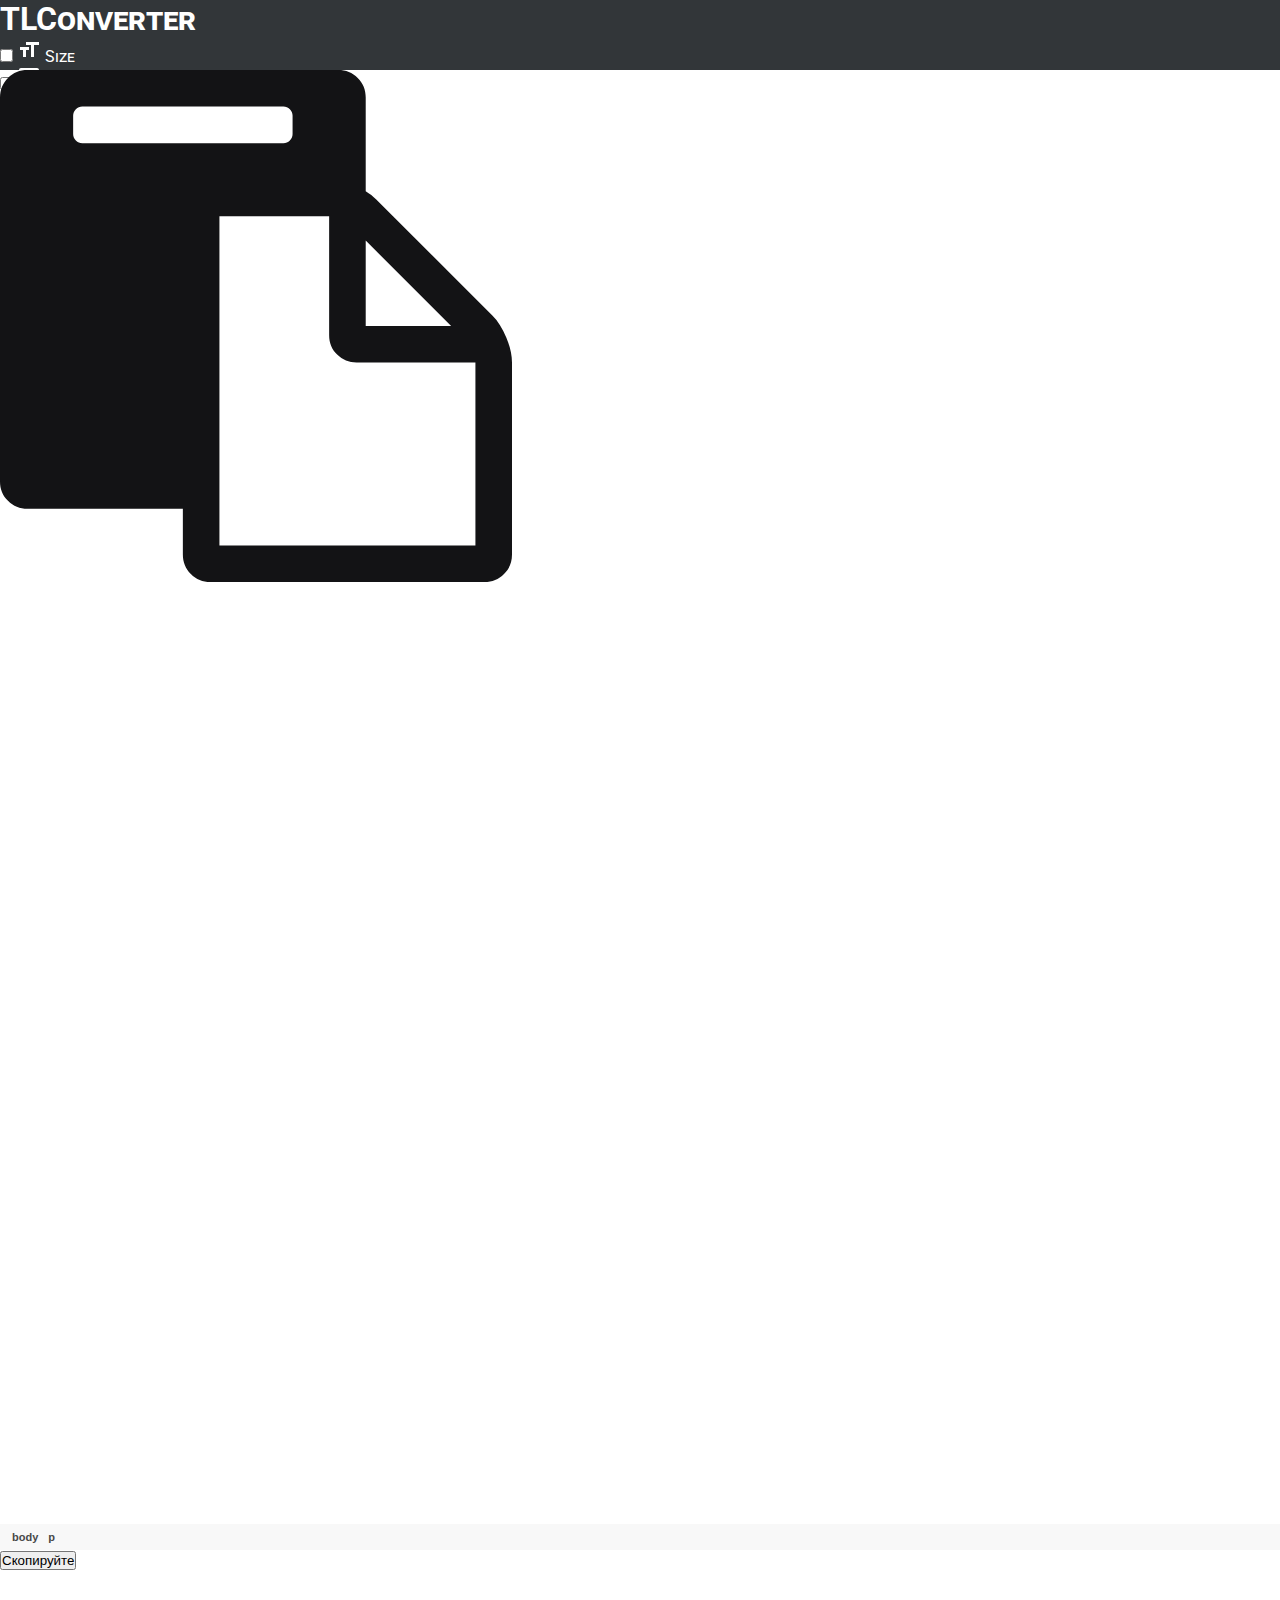
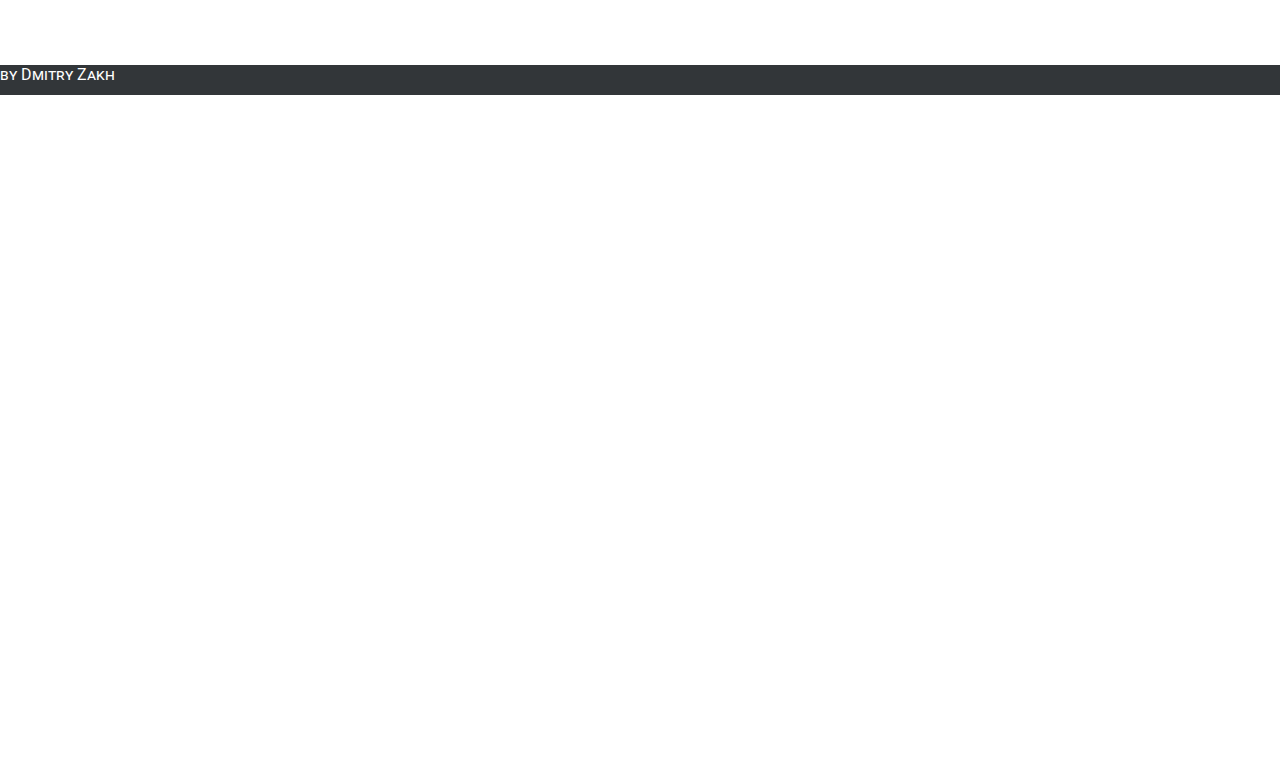
==== commit 7af8d9b7: "CKEdotor cloudservices/easyimages error fixed" ====
--- a/index.html
+++ b/index.html
@@ -4,102 +4,162 @@
 	<!-- Global site tag (gtag.js) - Google Analytics -->
 	<script async src="https://www.googletagmanager.com/gtag/js?id=UA-144010670-1"></script>
 	<script>
-	  window.dataLayer = window.dataLayer || [];
-	  function gtag(){dataLayer.push(arguments);}
-	  gtag('js', new Date());
-
-	  gtag('config', 'UA-144010670-1');
+		window.dataLayer = window.dataLayer || [];
+		function gtag(){dataLayer.push(arguments);}
+		gtag('js', new Date());
+		gtag('config', 'UA-144010670-1');
 	</script>
-
 	<meta name="google-site-verification" content="9Wym74xcdwjB6w6uPpwXrgIdMLlhgKsWNdybvfaCuFs" />
+	<meta name="yandex-verification" content="2f18e461b9ebabef" />
 	<meta charset="UTF-8">
-  <meta name="viewport" content="width=device-width, initial-scale=1">
-  <meta name="Description" content="Created by dmirdDZ, converter for word into html, tl.rulate, конвертер для рулета">
-  <meta name="keywords" content="TLConverter, конвертация текста, получить сырой код из ворда">
-  <meta name="theme-color" content="#323639"/>
+	<meta name="viewport" content="width=device-width, initial-scale=1">
+	<meta name="description" content="Конвертация вордового текста для сайта tl.rulete.ru в один клик.">
+	<meta name="keywords" content="TLConverter, tl converter, конвертация текста, получить сырой код из ворда, tl.rulate.ru, dzakh">
+	<meta name="theme-color" content="#323639"/>
 	<title>TLСonvertor</title>
 	<link rel="icon" href="images/site-icon.ico">
 	<link rel="stylesheet" href="https://fonts.googleapis.com/css?family=Roboto&display=swap">
-	<link rel="stylesheet" href="css/style.css">
-	<link rel="stylesheet" href="css/media.css">
+	<link rel="stylesheet" href="css/style.css?v=1.4">
+	<link rel="stylesheet" href="css/media.css?v=1.1">
 </head>
-<body>
-	<div class="wrapper">
-		<header>
-			<div class="view">
-				<div class="header-logo">TLC<span>onverter</span></div>
-				<div class="control-panel">
-					<input type="checkbox" onclick="pressedSwitch('sw-size')" id="sw-size"/>
-				  <label class="elem switches" for="sw-size">
-						<img alt="" src="images/outline-format_size-24px.svg" />
-						<p>Size</p>
-				  </label>
-				  <input type="checkbox" onclick="pressedSwitch('sw-font')" id="sw-font"/>
-				  <label class="elem switches" for="sw-font">
-				  	<img alt="" src="images/outline-font_download-24px.svg" />
-						<p>Font</p>
-				  </label>
-				  <input type="checkbox" onclick="pressedSwitch('sw-auto')" id="sw-auto" />
-				  <label class="elem switches" for="sw-auto">
-				   	<img alt="" src="images/outline-autorenew-24px.svg" />
-						<p>Auto</p>
+<body class="page">
+	<header class="topPanel">
+		<div class="container topPanel__inner">
+			<h1 class="logo">TLC<span class="logo__hidingSpan">onverter</span></h1>
+			<ul class="menu">
+				<li class="menu__item">
+					<input class="menu__checkbox" type="checkbox" onclick="pressedSwitch('sw-size')" id="sw-size"/>
+					<label class="menu__label menu__label_switch" for="sw-size">
+						<img alt="size-icon" src="images/outline-format_size-24px.svg" />
+						<span class="menu__text">Size</span>
 					</label>
-				  <input type="checkbox" onclick="pressedInfo()" id="info-btn" />
-				  <label class="elem" for="info-btn">
-				   	<img alt="" src="images/outline-help_outline-24px.svg" />
-						<p>Info</p>
-				  </label>
+				</li>
+				<li class="menu__item">
+					<input class="menu__checkbox" type="checkbox" onclick="pressedSwitch('sw-font')" id="sw-font"/>
+					<label class="menu__label menu__label_switch" for="sw-font">
+						<img alt="font-icon" src="images/outline-font_download-24px.svg" />
+						<span class="menu__text">Font</span>
+					</label>
+				</li>
+				<li class="menu__item">
+					<input class="menu__checkbox" type="checkbox" onclick="pressedSwitch('sw-auto')" id="sw-auto" />
+					<label class="menu__label menu__label_switch" for="sw-auto">
+					 	<img alt="auto-icon" src="images/outline-autorenew-24px.svg" />
+						<span class="menu__text">Auto</span>
+					</label>
+				</li>
+				<li class="menu__item">
+					<input class="menu__checkbox" type="checkbox" onclick="pressedInfo()" id="info-btn" />
+				<label class="menu__label" for="info-btn">
+				 	<img alt="info-icon" src="images/outline-help_outline-24px.svg" />
+					<span class="menu__text">Info</span>
+				</label>
+				</li>
+			</ul>
+		</div>
+	</header>
+	<main class="workingZone">
+		<div class="container workingZone__inner">
+			<div class="notification notification_position_center" >
+				<img class="notification__pasteImg" alt="paste-img" src="images/paste-from-clipboard.svg" />
+				<p class="notification__text">Вставьте текст</p>
+				<p class="notification__text notification__text_theme_message notification__text_size_s">!: Таблицы работают неидеально. Кому не сложно, пришлите на рулейт файл с какой-либо таблицей (желательно из главы).</p>
+			</div>
+			<div class="ckeditor">
+				<script src="ckeditor/ckeditor.js"></script>
+				<textarea class="ckeditor__textarea" name="editor" id="editor"></textarea>	
+				<script>
+					CKEDITOR.replace( 'editor', {
+						allowedContent: true,
+						startupFocus : true,
+						toolbar: []
+					} );
+					CKEDITOR.instances.editor.on( 'blur', function() {
+						CKEDITOR.instances.editor.focus(); 
+					} );
+					CKEDITOR.instances.editor.on( 'paste', function (evt) {
+						performPasting(evt.data.dataValue);
+					} );
+					CKEDITOR.instances.editor.on( 'key', function (evt) {
+						let key = evt.data.keyCode;
+						if (!(key == CKEDITOR.CTRL || key == CKEDITOR.CTRL + 86)) {
+							CKEDITOR.instances.editor.setData('');	
+						}
+					} );
+				</script>
+				<div class="ckeditor__scrollGag"></div>		
+			</div>				
+			<div class="resultScreen" id="resultScreen">
+				<div class="notification notification_position_center">
+					<button class="notification__copyButton" id="copyButton">Скопируйте</button>
+					<p class="notification__text notification__text_size_s">или</p>
+					<p class="notification__text">
+						Вставьте
+						<br />
+						следующий
+						<br />
+						текст
+					</p>
 				</div>
 			</div>
-		</header>
-		<main>
-			<div class="working-zone view">
-				<div class="centralization" id="pasting-request">
-						<img alt="" src="images/paste-from-clipboard.svg" />
-						<p>Вставьте текст</p>
-				</div>	
-				<div id="textarea">
-					<script type="text/javascript" src="ckeditor/ckeditor.js"></script>
-					<textarea name="editor" id="editor"></textarea>	
-					<script type="text/javascript">
-						CKEDITOR.replace( 'editor', {
-							allowedContent: true,
-							startupFocus : true,
-							toolbar: []
-						} );
-						CKEDITOR.instances.editor.on( 'blur', function() {
-      				CKEDITOR.instances.editor.focus(); 
-      			} );
-						CKEDITOR.instances.editor.on( 'paste', function (evt) {
-							performPasting(evt.data.dataValue);
-						} );
-						CKEDITOR.instances.editor.on( 'key', function (evt) {
-							let key = evt.data.keyCode;
-							if (!(key == CKEDITOR.CTRL || key == CKEDITOR.CTRL + 86))
-								CKEDITOR.instances.editor.setData('');					
-						} );
-		      </script>
-		      <div id="scroll-gag"></div>		
-				</div>				
-				<div id="result-board" >
-					<div class="centralization">
-						<button id="copy-btn">Скопируйте</button>
-						<p id="small-size-text"><br />или</p>
-						<p><br />Вставьте<br />следующий<br />текст</p>
-					</div>
+			<p class="donation">
+				<a class="donation__link" href="https://money.yandex.ru/to/410011934415775/50" target="_blank" rel="noopener">Поддержите проект звонкой монетой!</a>
+			</p>	
+		</div>
+	</main>
+	<footer class="bottomPanel">
+		<div class="container bottomPanel__inner">
+			<a class="bottomPanel__devReference" href="https://dzakh.dev" target="_blank">by Dmitry Zakh</a>
+		</div>
+	</footer>
+
+	<section class="alert hidden" id="alertScreen">
+		<div class="alert__content" id="alertContent">
+			<div class="alert__close" id="alertCloseBtn">
+				<svg class="alert__icon" xmlns="http://www.w3.org/2000/svg" fill="white" width="24" height="24" viewBox="0 0 24 24"><path d="M19 6.41L17.59 5 12 10.59 6.41 5 5 6.41 10.59 12 5 17.59 6.41 19 12 13.41 17.59 19 19 17.59 13.41 12z"/></svg>
+			</div>
+			<div class="alert__message hidden" id="infoAlertMessage">
+				<h2 class="alert__heading">ИНФОРМАЦИЯ!</h2>
+				<div class="alert__textContainer alert__textContainer_align_left">
+					<p class="alert__text">Приветствую вас в конверторе текста <strong>TLConvetor</strong>! Это приложение создано для того, чтобы из вордовского текста получить HTML код, который можно вставить в редактор сайта <strong>tl.rulate.ru</strong> с минимумом искажений.</p><br>
+					<p class="alert__text"><strong>Пошаговое руководство:</strong></p>
+					<p class="alert__text">1.  Чтобы получить результат, нужно с помощью комбинации клавиш ctrl+V вставить текст, скопированный из ворда, в зону редактора, что ограничена пунктирными линиями.</p>
+					<p class="alert__text">2.  Далее вы можете скопировать обработанный текст, нажав на кнопку «Скопируйте», или же, кликнув в иное место редактора, отчистить его. После чего можно вставить следующий текст.</p><br>
+					<p class="alert__text"><strong>Справка по панели управления:</strong></p>
+					<p class="alert__text">1.  Переключатель «Size» нужен для корректной работы персонализации размера на рулете. При этом он сохраняет особые размеры (заголовка, уменьшенного примечания и тд). Если у вас удаляется что-то лишнее, попробуйте отключить данную функцию.</p>
+					<p class="alert__text">2.  Переключатель «Font» аналогичен «Size». Он управляет стилями шрифтов.</p>
+					<p class="alert__text">3.  Переключатель «Auto» в активированном состоянии автоматически добавляет полученный результат в буфер обмена. Вам не придётся лишний раз нажимать на кнопку.</p>
+					<p class="alert__text">4.  Кнопка «Info» выводит на экран руководство пользователя, которое вы сейчас читаете.</p><br>
+					<p class="alert__text"><em>При нахождении какого-либо бага просьба сообщить о нём 'dmirdDZ' на рулет.</em></p>
 				</div>
-				<a href="https://money.yandex.ru/to/410011934415775/50" target="_blank" rel="noopener">
-					<p id="donation">Поддержите проект звонкой монетой!</p>
-				</a>	
 			</div>
-		</main>
-		<footer>
-			<div class="view">
-				<p>by dmirdDZ</p>
+			<div class="alert__message hidden" id="mobileAlertMessage">
+				<h2 class="alert__heading">ВНИМАНИЕ!</h2>
+				<div class="alert__textContainer ">
+					<p class="alert__text">Буфер обмена на телефоне не сохраняет форматирование.</p>
+					<p class="alert__text">Для корректной работы воспользуйтесь компьютером.</p>
+				</div>
 			</div>
-		</footer>
-	</div>
-	<script type="text/javascript" src="ckeditor/processing.js"></script>
-	<script type="text/javascript" src="action.js"></script>
+			<div class="alert__message hidden" id="imgAlertMessage">
+				<h2 class="alert__heading">ВНИМАНИЕ!</h2>
+				<div class="alert__textContainer ">
+					<p class="alert__text">В текущей версии приложения изображения не поддерживаются.<br>Они автоматически удалены.</p>
+				</div>
+			</div>
+			<div class="alert__message hidden" id="tableAlertMessage">
+				<h2 class="alert__heading">ВНИМАНИЕ!</h2>
+				<div class="alert__textContainer ">
+					<p class="alert__text">В тексте обнаружена таблица.</p>
+					<p class="alert__text">Она может отображаться некоректно.</p>
+					<br>
+					<p class="alert__text">К сожалению, так как в моих произведениях нету ничего подобного, я не могу нормально протестировать данный функционал.</p>
+					<p class="alert__text">Посему прошу вас посодействовать в разработке и прислать документ с таблицей из какой-либо новеллы на почту dmirdDZ@gmail.com или в личниые сообщения одноименного аккаунта на Рулейте.</p>
+				</div>
+			</div>
+		</div>
+	</section>
+
+	<script src="ckeditor/processing.js?v=1.3"></script>
+	<script src="action.js?v=1.2"></script>
 </body>
 </html>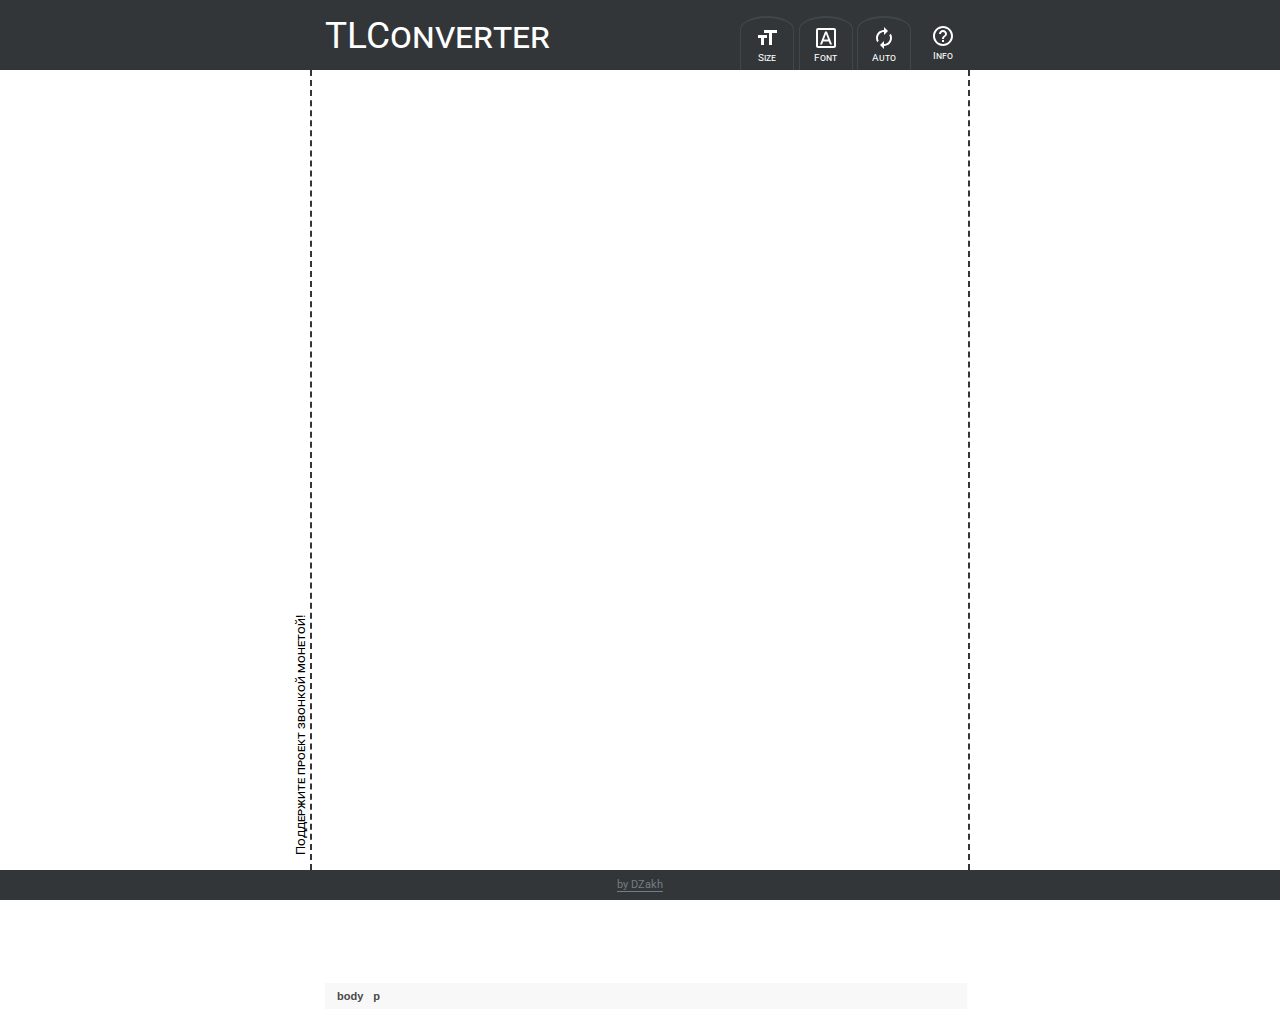
==== commit efcf8fdb: "Merge pull request #7 from DZakh/Fixes" ====
--- a/index.html
+++ b/index.html
@@ -1,165 +1,177 @@
 <!DOCTYPE html>
 <html lang="ru">
-<head>
-	<!-- Global site tag (gtag.js) - Google Analytics -->
-	<script async src="https://www.googletagmanager.com/gtag/js?id=UA-144010670-1"></script>
-	<script>
-		window.dataLayer = window.dataLayer || [];
-		function gtag(){dataLayer.push(arguments);}
-		gtag('js', new Date());
-		gtag('config', 'UA-144010670-1');
-	</script>
-	<meta name="google-site-verification" content="9Wym74xcdwjB6w6uPpwXrgIdMLlhgKsWNdybvfaCuFs" />
-	<meta name="yandex-verification" content="2f18e461b9ebabef" />
-	<meta charset="UTF-8">
-	<meta name="viewport" content="width=device-width, initial-scale=1">
-	<meta name="description" content="Конвертация вордового текста для сайта tl.rulete.ru в один клик.">
-	<meta name="keywords" content="TLConverter, tl converter, конвертация текста, получить сырой код из ворда, tl.rulate.ru, dzakh">
-	<meta name="theme-color" content="#323639"/>
-	<title>TLСonvertor</title>
-	<link rel="icon" href="images/site-icon.ico">
-	<link rel="stylesheet" href="https://fonts.googleapis.com/css?family=Roboto&display=swap">
-	<link rel="stylesheet" href="css/style.css?v=1.4">
-	<link rel="stylesheet" href="css/media.css?v=1.1">
-</head>
-<body class="page">
-	<header class="topPanel">
-		<div class="container topPanel__inner">
-			<h1 class="logo">TLC<span class="logo__hidingSpan">onverter</span></h1>
-			<ul class="menu">
-				<li class="menu__item">
-					<input class="menu__checkbox" type="checkbox" onclick="pressedSwitch('sw-size')" id="sw-size"/>
-					<label class="menu__label menu__label_switch" for="sw-size">
-						<img alt="size-icon" src="images/outline-format_size-24px.svg" />
-						<span class="menu__text">Size</span>
-					</label>
-				</li>
-				<li class="menu__item">
-					<input class="menu__checkbox" type="checkbox" onclick="pressedSwitch('sw-font')" id="sw-font"/>
-					<label class="menu__label menu__label_switch" for="sw-font">
-						<img alt="font-icon" src="images/outline-font_download-24px.svg" />
-						<span class="menu__text">Font</span>
-					</label>
-				</li>
-				<li class="menu__item">
-					<input class="menu__checkbox" type="checkbox" onclick="pressedSwitch('sw-auto')" id="sw-auto" />
-					<label class="menu__label menu__label_switch" for="sw-auto">
-					 	<img alt="auto-icon" src="images/outline-autorenew-24px.svg" />
-						<span class="menu__text">Auto</span>
-					</label>
-				</li>
-				<li class="menu__item">
-					<input class="menu__checkbox" type="checkbox" onclick="pressedInfo()" id="info-btn" />
-				<label class="menu__label" for="info-btn">
-				 	<img alt="info-icon" src="images/outline-help_outline-24px.svg" />
-					<span class="menu__text">Info</span>
-				</label>
-				</li>
-			</ul>
-		</div>
-	</header>
-	<main class="workingZone">
-		<div class="container workingZone__inner">
-			<div class="notification notification_position_center" >
-				<img class="notification__pasteImg" alt="paste-img" src="images/paste-from-clipboard.svg" />
-				<p class="notification__text">Вставьте текст</p>
-				<p class="notification__text notification__text_theme_message notification__text_size_s">!: Таблицы работают неидеально. Кому не сложно, пришлите на рулейт файл с какой-либо таблицей (желательно из главы).</p>
-			</div>
-			<div class="ckeditor">
-				<script src="ckeditor/ckeditor.js"></script>
-				<textarea class="ckeditor__textarea" name="editor" id="editor"></textarea>	
-				<script>
-					CKEDITOR.replace( 'editor', {
-						allowedContent: true,
-						startupFocus : true,
-						toolbar: []
-					} );
-					CKEDITOR.instances.editor.on( 'blur', function() {
-						CKEDITOR.instances.editor.focus(); 
-					} );
-					CKEDITOR.instances.editor.on( 'paste', function (evt) {
-						performPasting(evt.data.dataValue);
-					} );
-					CKEDITOR.instances.editor.on( 'key', function (evt) {
-						let key = evt.data.keyCode;
-						if (!(key == CKEDITOR.CTRL || key == CKEDITOR.CTRL + 86)) {
-							CKEDITOR.instances.editor.setData('');	
-						}
-					} );
-				</script>
-				<div class="ckeditor__scrollGag"></div>		
-			</div>				
-			<div class="resultScreen" id="resultScreen">
-				<div class="notification notification_position_center">
-					<button class="notification__copyButton" id="copyButton">Скопируйте</button>
-					<p class="notification__text notification__text_size_s">или</p>
-					<p class="notification__text">
-						Вставьте
-						<br />
-						следующий
-						<br />
-						текст
-					</p>
-				</div>
-			</div>
-			<p class="donation">
-				<a class="donation__link" href="https://money.yandex.ru/to/410011934415775/50" target="_blank" rel="noopener">Поддержите проект звонкой монетой!</a>
-			</p>	
-		</div>
-	</main>
-	<footer class="bottomPanel">
-		<div class="container bottomPanel__inner">
-			<a class="bottomPanel__devReference" href="https://dzakh.dev" target="_blank">by Dmitry Zakh</a>
-		</div>
-	</footer>
+  <head>
+    <!-- Global site tag (gtag.js) - Google Analytics -->
+    <script async src="https://www.googletagmanager.com/gtag/js?id=UA-144010670-1"></script>
+    <script>
+      window.dataLayer = window.dataLayer || [];
+      function gtag() {
+        dataLayer.push(arguments);
+      }
+      gtag('js', new Date());
+      gtag('config', 'UA-144010670-1');
+    </script>
+    <meta charset="UTF-8" />
+    <meta name="viewport" content="width=device-width, initial-scale=1" />
+    <meta name="description" content="Конвертация вордового текста для сайта tl.rulete.ru в один клик." />
+    <meta name="keywords" content="TLConverter, tl converter, конвертация текста, получить сырой код из ворда, tl.rulate.ru, dzakh" />
+    <meta name="theme-color" content="#323639" />
+    <title>TLСonvertor</title>
+    <link rel="icon" href="images/site-icon.ico" />
+    <link rel="stylesheet" href="https://fonts.googleapis.com/css?family=Roboto&display=swap" />
+    <link rel="stylesheet" href="css/style.css?v=1.4" />
+    <link rel="stylesheet" href="css/media.css?v=1.2" />
+  </head>
+  <body class="page">
+    <header class="topPanel">
+      <div class="container topPanel__inner">
+        <h1 class="logo">TLC<span class="logo__hidingSpan">onverter</span></h1>
+        <ul class="menu">
+          <li class="menu__item">
+            <input class="menu__checkbox" type="checkbox" onclick="pressedSwitch('sw-size')" id="sw-size" />
+            <label class="menu__label menu__label_switch" for="sw-size">
+              <img alt="size-icon" src="images/outline-format_size-24px.svg" />
+              <span class="menu__text">Size</span>
+            </label>
+          </li>
+          <li class="menu__item">
+            <input class="menu__checkbox" type="checkbox" onclick="pressedSwitch('sw-font')" id="sw-font" />
+            <label class="menu__label menu__label_switch" for="sw-font">
+              <img alt="font-icon" src="images/outline-font_download-24px.svg" />
+              <span class="menu__text">Font</span>
+            </label>
+          </li>
+          <li class="menu__item">
+            <input class="menu__checkbox" type="checkbox" onclick="pressedSwitch('sw-auto')" id="sw-auto" />
+            <label class="menu__label menu__label_switch" for="sw-auto">
+              <img alt="auto-icon" src="images/outline-autorenew-24px.svg" />
+              <span class="menu__text">Auto</span>
+            </label>
+          </li>
+          <li class="menu__item">
+            <input class="menu__checkbox" type="checkbox" onclick="pressedInfo()" id="info-btn" />
+            <label class="menu__label" for="info-btn">
+              <img alt="info-icon" src="images/outline-help_outline-24px.svg" />
+              <span class="menu__text">Info</span>
+            </label>
+          </li>
+        </ul>
+      </div>
+    </header>
+    <main class="workingZone">
+      <div class="container workingZone__inner">
+        <div class="notification notification_position_center">
+          <img class="notification__pasteImg" alt="paste-img" src="images/paste-from-clipboard.svg" />
+          <p class="notification__text">Вставьте текст</p>
+          <p class="notification__text notification__text_theme_message notification__text_size_s">!: Разработчику будет приятно, если вы поделитесь приложением со знакомыми переводчиками :D</p>
+        </div>
+        <div class="ckeditor">
+          <script src="ckeditor/ckeditor.js"></script>
+          <textarea class="ckeditor__textarea" name="editor" id="editor"></textarea>
+          <script>
+            CKEDITOR.replace('editor', {
+              allowedContent: true,
+              startupFocus: true,
+              toolbar: []
+            });
+            CKEDITOR.instances.editor.on('blur', function() {
+              CKEDITOR.instances.editor.focus();
+            });
+            CKEDITOR.instances.editor.on('paste', function(evt) {
+              performPasting(evt.data.dataValue);
+            });
+            CKEDITOR.instances.editor.on('key', function(evt) {
+              let key = evt.data.keyCode;
+              if (!(key == CKEDITOR.CTRL || key == CKEDITOR.CTRL + 86)) {
+                CKEDITOR.instances.editor.setData('');
+              }
+            });
+          </script>
+          <div class="ckeditor__scrollGag"></div>
+        </div>
+        <div class="resultScreen" id="resultScreen">
+          <div class="notification notification_position_center">
+            <button class="notification__copyButton" id="copyButton">Скопируйте</button>
+            <p class="notification__text notification__text_size_s">или</p>
+            <p class="notification__text">
+              Вставьте
+              <br />
+              следующий
+              <br />
+              текст
+            </p>
+          </div>
+        </div>
+        <p class="donation">
+          <a class="donation__link" href="https://money.yandex.ru/to/410011934415775/50" target="_blank" rel="noopener">Поддержите проект звонкой монетой!</a>
+        </p>
+      </div>
+    </main>
+    <footer class="bottomPanel">
+      <div class="container bottomPanel__inner">
+        <a class="bottomPanel__devReference" href="https://github.com/DZakh" target="_blank">by DZakh</a>
+      </div>
+    </footer>
 
-	<section class="alert hidden" id="alertScreen">
-		<div class="alert__content" id="alertContent">
-			<div class="alert__close" id="alertCloseBtn">
-				<svg class="alert__icon" xmlns="http://www.w3.org/2000/svg" fill="white" width="24" height="24" viewBox="0 0 24 24"><path d="M19 6.41L17.59 5 12 10.59 6.41 5 5 6.41 10.59 12 5 17.59 6.41 19 12 13.41 17.59 19 19 17.59 13.41 12z"/></svg>
-			</div>
-			<div class="alert__message hidden" id="infoAlertMessage">
-				<h2 class="alert__heading">ИНФОРМАЦИЯ!</h2>
-				<div class="alert__textContainer alert__textContainer_align_left">
-					<p class="alert__text">Приветствую вас в конверторе текста <strong>TLConvetor</strong>! Это приложение создано для того, чтобы из вордовского текста получить HTML код, который можно вставить в редактор сайта <strong>tl.rulate.ru</strong> с минимумом искажений.</p><br>
-					<p class="alert__text"><strong>Пошаговое руководство:</strong></p>
-					<p class="alert__text">1.  Чтобы получить результат, нужно с помощью комбинации клавиш ctrl+V вставить текст, скопированный из ворда, в зону редактора, что ограничена пунктирными линиями.</p>
-					<p class="alert__text">2.  Далее вы можете скопировать обработанный текст, нажав на кнопку «Скопируйте», или же, кликнув в иное место редактора, отчистить его. После чего можно вставить следующий текст.</p><br>
-					<p class="alert__text"><strong>Справка по панели управления:</strong></p>
-					<p class="alert__text">1.  Переключатель «Size» нужен для корректной работы персонализации размера на рулете. При этом он сохраняет особые размеры (заголовка, уменьшенного примечания и тд). Если у вас удаляется что-то лишнее, попробуйте отключить данную функцию.</p>
-					<p class="alert__text">2.  Переключатель «Font» аналогичен «Size». Он управляет стилями шрифтов.</p>
-					<p class="alert__text">3.  Переключатель «Auto» в активированном состоянии автоматически добавляет полученный результат в буфер обмена. Вам не придётся лишний раз нажимать на кнопку.</p>
-					<p class="alert__text">4.  Кнопка «Info» выводит на экран руководство пользователя, которое вы сейчас читаете.</p><br>
-					<p class="alert__text"><em>При нахождении какого-либо бага просьба сообщить о нём 'dmirdDZ' на рулет.</em></p>
-				</div>
-			</div>
-			<div class="alert__message hidden" id="mobileAlertMessage">
-				<h2 class="alert__heading">ВНИМАНИЕ!</h2>
-				<div class="alert__textContainer ">
-					<p class="alert__text">Буфер обмена на телефоне не сохраняет форматирование.</p>
-					<p class="alert__text">Для корректной работы воспользуйтесь компьютером.</p>
-				</div>
-			</div>
-			<div class="alert__message hidden" id="imgAlertMessage">
-				<h2 class="alert__heading">ВНИМАНИЕ!</h2>
-				<div class="alert__textContainer ">
-					<p class="alert__text">В текущей версии приложения изображения не поддерживаются.<br>Они автоматически удалены.</p>
-				</div>
-			</div>
-			<div class="alert__message hidden" id="tableAlertMessage">
-				<h2 class="alert__heading">ВНИМАНИЕ!</h2>
-				<div class="alert__textContainer ">
-					<p class="alert__text">В тексте обнаружена таблица.</p>
-					<p class="alert__text">Она может отображаться некоректно.</p>
-					<br>
-					<p class="alert__text">К сожалению, так как в моих произведениях нету ничего подобного, я не могу нормально протестировать данный функционал.</p>
-					<p class="alert__text">Посему прошу вас посодействовать в разработке и прислать документ с таблицей из какой-либо новеллы на почту dmirdDZ@gmail.com или в личниые сообщения одноименного аккаунта на Рулейте.</p>
-				</div>
-			</div>
-		</div>
-	</section>
+    <section class="alert hidden" id="alertScreen">
+      <div class="alert__content" id="alertContent">
+        <div class="alert__close" id="alertCloseBtn">
+          <svg class="alert__icon" xmlns="http://www.w3.org/2000/svg" fill="white" width="24" height="24" viewBox="0 0 24 24"><path d="M19 6.41L17.59 5 12 10.59 6.41 5 5 6.41 10.59 12 5 17.59 6.41 19 12 13.41 17.59 19 19 17.59 13.41 12z" /></svg>
+        </div>
+        <div class="alert__message hidden" id="infoAlertMessage">
+          <h2 class="alert__heading">ИНФОРМАЦИЯ!</h2>
+          <div class="alert__textContainer alert__textContainer_align_left">
+            <p class="alert__text">Приветствую вас в конверторе текста <strong>TLConvetor</strong>! Это приложение создано для того, чтобы из вордовского текста получить HTML код, который можно вставить в редактор сайта <strong>tl.rulate.ru</strong> с минимумом искажений.</p>
+            <br />
+            <p class="alert__text"><strong>Пошаговое руководство:</strong></p>
+            <p class="alert__text">1. Чтобы получить результат, нужно с помощью комбинации клавиш ctrl+V вставить текст, скопированный из ворда, в зону редактора, что ограничена пунктирными линиями.</p>
+            <p class="alert__text">2. Далее вы можете скопировать обработанный текст, нажав на кнопку «Скопируйте», или же, кликнув в иное место редактора, отчистить его. После чего можно вставить следующий текст.</p>
+            <br />
+            <p class="alert__text"><strong>Справка по панели управления:</strong></p>
+            <p class="alert__text">1. Переключатель «Size» нужен для корректной работы персонализации размера на рулете. При этом он сохраняет особые размеры (заголовка, уменьшенного примечания и тд). Если у вас удаляется что-то лишнее, попробуйте отключить данную функцию.</p>
+            <p class="alert__text">2. Переключатель «Font» аналогичен «Size». Он управляет стилями шрифтов.</p>
+            <p class="alert__text">3. Переключатель «Auto» в активированном состоянии автоматически добавляет полученный результат в буфер обмена. Вам не придётся лишний раз нажимать на кнопку.</p>
+            <p class="alert__text">4. Кнопка «Info» выводит на экран руководство пользователя, которое вы сейчас читаете.</p>
+            <br />
+            <p class="alert__text"><em>При нахождении какого-либо бага просьба сообщить о нём 'dmirdDZ' на рулет.</em></p>
+          </div>
+        </div>
+        <div class="alert__message hidden" id="mobileAlertMessage">
+          <h2 class="alert__heading">ВНИМАНИЕ!</h2>
+          <div class="alert__textContainer ">
+            <p class="alert__text">Буфер обмена на телефоне не сохраняет форматирование.</p>
+            <p class="alert__text">Для корректной работы воспользуйтесь компьютером.</p>
+          </div>
+        </div>
+        <div class="alert__message hidden" id="imgAlertMessage">
+          <h2 class="alert__heading">ВНИМАНИЕ!</h2>
+          <div class="alert__textContainer ">
+            <p class="alert__text">В текущей версии приложения изображения не поддерживаются.<br />Они автоматически удалены.</p>
+          </div>
+        </div>
+        <div class="alert__message hidden" id="tableAlertMessage">
+          <h2 class="alert__heading">ВНИМАНИЕ!</h2>
+          <div class="alert__textContainer ">
+            <p class="alert__text">В тексте обнаружена таблица.</p>
+            <p class="alert__text">Она может отображаться некоректно.</p>
+            <br />
+            <p class="alert__text">К сожалению, так как в моих произведениях нету ничего подобного, я не могу нормально протестировать данный функционал.</p>
+            <p class="alert__text">Посему прошу вас посодействовать в разработке и прислать документ с таблицей из какой-либо новеллы на почту dmirdDZ@gmail.com или в личниые сообщения одноименного аккаунта на Рулейте.</p>
+          </div>
+        </div>
+        <div class="alert__message hidden" id="browserAlertMessage">
+          <h2 class="alert__heading">ВНИМАНИЕ!</h2>
+          <div class="alert__textContainer ">
+            <p class="alert__text"><strong>Ваш браузер не поддерживается.</strong></p>
+            <p class="alert__text">Приложение корректно работает лишь в браузерах на технологии webkit:<br />Chrome, Yandex, Opera, Safari.</p>
+            <p class="alert__text">Благодарю за понимание!</p>
+            <p class="alert__text"><small>P.S. Если у вас старая версия одного из этих браузеров, может также потребоваться обновление.</small></p>
+          </div>
+        </div>
+      </div>
+    </section>
 
-	<script src="ckeditor/processing.js?v=1.3"></script>
-	<script src="action.js?v=1.2"></script>
-</body>
-</html>+    <script src="processing-text.js?v=1.4"></script>
+    <script src="action.js?v=1.4"></script>
+  </body>
+</html>
--- a/css/style.css
+++ b/css/style.css
@@ -1,232 +1,333 @@
 :root {
-  --more-dark-gray-color: #131315;
-  --main-dark-gray-color: #202124;
-  --main-light-gray-color: #323639;
-  --more-light-gray-color: #41464a;
-  --very-light-gray-color: #747d84;}
+	--more-dark-gray-color: #131315;
+	--main-dark-gray-color: #202124;
+	--main-light-gray-color: #323639;
+	--more-light-gray-color: #41464a;
+	--very-light-gray-color: #747d84;
+	--header-height: 70px;
+	--footer-height: 30px;
+}
+
 * {
-  padding: 0;
-  margin: 0;
-  box-sizing: border-box;
-}
-body {
-  font-family: 'Roboto', 'Areal', sans-serif;
-  font-variant: small-caps;
-  overflow: hidden;
-  color: #fff;
-  min-width: 260px;
-  -moz-user-select: none;
-  -webkit-user-select: none;
-  -ms-user-select: none;
-  -o-user-select: none;
-  user-select: none;
+	box-sizing: border-box;
+	margin: 0;
+	padding: 0;
 }
 a {
-  color: inherit;
-  text-decoration: inherit;
-}
-
-/* 
-* --- CONTAINERS ---
-*/
-.wrapper {
-  display: flex;
-  flex-direction: column; 
-  min-height: 100vh;
-  max-height: 100vh;
-}
-.view {
-  width: 98%;
-  max-width: 660px;
-  margin: auto;
-}
-
-/*
-* --- HEADER ---
-*/
-header {
-  z-index: 13;
-  width: 100%;
-  background-color: var(--main-light-gray-color);
-  display: flex;
-  height: 70px;
-}
-.header-logo {
-  margin: 15px 11px 0 11px;
-  font-size: 37px;
-  float: left; 
-}
-.elem {
-  padding-top: 8px;
-  font-size: 10px;
-  cursor: pointer;
-  display: inline-block;
-  margin-top: 16px;
-  width: 54px;
-  height: 54px;
-  text-align: center;
-}
-.switches {
-  background-color: var(--main-light-gray-color);
-  border: solid;
-  border-color: var(--more-light-gray-color);
-  border-width: 2px 1px 0 1px;
-  border-radius: 30px 30px 0 0 / 15px 15px 0 0;
-  box-sizing: border-box;
-}
-.control-panel {
-  float: right;
-}
-.control-panel input[type=checkbox]{
-  display: none;
-}
-.control-panel input[type=checkbox]:checked + .switches{
-  background-color: var(--main-dark-gray-color);
-  border-color: var(--more-dark-gray-color);
+	text-decoration: inherit;
+	color: inherit;
+}
+
+
+.page {
+	font-family: Roboto, Arial, sans-serif;
+	font-variant: small-caps;
+	display: flex;
+	flex-direction: column;
+	min-width: 260px;
+	min-height: 100vh;
+	max-height: 100vh;
+	overflow: hidden;
+	-webkit-user-select: none;
+	   -moz-user-select: none;
+		-ms-user-select: none;
+		 -o-user-select: none;
+			user-select: none;
+}
+
+
+.container {
+	width: 98%; /*fix later*/
+	max-width: 660px;
+	margin: auto;
+}
+
+
+.hidden {
+	display: none !important;
+}
+
+/*
+* --- TOP PANEL ---
+*/
+.topPanel {
+	background-color: var(--main-light-gray-color);
+	color: #fff;
+    z-index: 13;
+}
+.topPanel__inner {
+	display: -webkit-flex;
+	display: -moz-flex;
+	display: -ms-flex;
+	display: -o-flex;
+	display: flex;
+	justify-content: space-between;
+}
+
+/*
+* --- LOGO ---
+*/
+.logo {
+	font-size: 37px;
+	font-weight: normal;
+	margin: 14.2px 15px 0 15px;
+}
+
+/*
+* --- MENU ---
+*/
+.menu {
+	list-style: none;
+	display: -webkit-flex;
+	display: -moz-flex;
+	display: -ms-flex;
+	display: -o-flex;
+	display: flex;
+	justify-content: space-between;
+	width: 230px;
+}
+.menu__label {
+	font-size: 10px;
+	display: inline-block;
+	width: 54px;
+	height: 54px;
+	margin-top: 16px;
+	padding-top: 8px;
+	cursor: pointer;
+	text-align: center;
+}
+.menu__checkbox {
+	display: none;
+}
+.menu__checkbox:checked + .menu__label_switch {
+	border-color: var(--more-dark-gray-color);
+	background-color: var(--main-dark-gray-color);
+}
+.menu__label_switch {
+	box-sizing: border-box;
+	border: solid;
+	border-width: 2px 1px 0 1px;
+	border-color: var(--more-light-gray-color);
+	border-radius: 30px 30px 0 0 / 15px 15px 0 0;
+	background-color: var(--main-light-gray-color);
+}
+.menu__label_switch:hover {
+    filter: brightness(90%);
+}
+.menu__text {
+	display: block;
 }
 
 /*
 * --- MAIN ---
 */
-main {
-  flex-grow: 1;
-  position: relative;
-  /* For .column
-  display: flex;
-  flex-direction: row;
-  */
-}
-/* This is a rudiment
-.column {
-  flex-grow: 1;
-}
-*/
-.working-zone {
-  position: absolute;
-  top: 0;
-  bottom: 0;
-  left: 0;
-  right: 0;
-  border-left: 2px dashed var(--main-light-gray-color);
-  border-right: 2px dashed var(--main-light-gray-color);
-}
-#textarea {
-  position: absolute;
-  top: 0;
-  bottom: 0;
-  left:0;
-  right:0;
-  padding: 13px 1px 0 13px;
-}
-#scroll-gag {
-  position: absolute;
-  top: 0;
-  bottom: 0;
-  right:0;
-  background: white;
-  margin-right: 1px;
-  width: 18px;
-  cursor: text;
+.workingZone__inner {
+	position: relative;
+	height: calc(100vh - var(--header-height) - var(--footer-height));
+	border-right: 2px dashed var(--main-light-gray-color);
+	border-left: 2px dashed var(--main-light-gray-color);
+    cursor: text;
+}
+
+/*
+* --- CKEDITOR
+*/
+.ckeditor {
+	position: absolute;
+	top: 0;
+	right: 0;
+	bottom: 0;
+	left: 0;
+	padding: 13px 1px 0 13px;
+}
+.ckeditor__scrollGag {
+	position: absolute;
+	top: 0;
+	right: 0;
+	bottom: 0;
+	width: 18px;
+	margin-right: 1px;
+	background: white;
 }
 
 /*
 * --- NOTIFICATIONS ---
 */
-
-.centralization {
-  background: white;
-  position: absolute;
-  top: 0;
-  bottom: 0;
-  left:0;
-  right:0;
-  margin: auto;
-  width: 230px;
-  height: 230px;
-  border-radius: 50%;
-  text-align: center;
-  color: var(--more-dark-gray-color);
-  padding-top: 50px;
-}
-.centralization img {
-  margin-top: 13px;
-  width: 64px;
-}
-#pasting-request p {
-  margin-top: 13px;
-}
-#result-board {
-  position: absolute;
-  top: 0;
-  bottom: 0;
-  left:0;
-  right:0;
-  display: none;
-  background: none;
-}
-#copy-btn {
-  background: white;
-  height: 60px;
-  width: 170px;
-  border: 3px solid var(--more-dark-gray-color);
-  padding: 11px 0;
-  text-align: center;
-  display: inline-block;
-  font-size: 20px;
-  cursor: pointer;
-  font-weight: bold;
-}
-#copy-btn:hover {
-  border-color: var(--very-light-gray-color);
-  background: var(--very-light-gray-color);
-  color: white;
-}
-#copy-btn:active {
-  padding: 12px 0 10px 0;
-  outline: none;
-}
-#small-size-text {
-  font-size: 70%;
-  margin: -4px 0 -10px 0;
-}
-
-/*
-* --- FOOTER ---
-*/
-footer {
-  height: 30px;
-  width: 100%;
-  background-color: var(--main-light-gray-color);
-  z-index: 10;
-}
-footer p {
-  margin-top: 8px;
-  font-size: 8pt;
-  font-variant: normal;
-  text-align: center;
-  color: var(--very-light-gray-color);
+.notification {
+	position: absolute;
+	top: 0;
+	right: 0;
+	bottom: 0;
+	left: 0;
+	color: var(--more-dark-gray-color);
+	background: white;
+}
+.notification__pasteImg {
+	width: 64px;
+}
+.notification__text {
+	margin-top: 12px;
+}
+.notification__text_theme_message {
+	font-weight: lighter;
+}
+.notification__text_size_s {
+	font-size: 70%;
+}
+.notification__copyButton {
+	font-size: 20px;
+	font-weight: bold;
+	display: inline-block;
+	width: 170px;
+	height: 60px;
+	padding: 11px 0;
+	cursor: pointer;
+	text-align: center;
+	border: 3px solid var(--more-dark-gray-color);
+	background: white;
+}
+.notification__copyButton:hover {
+	color: white;
+	border-color: var(--very-light-gray-color);
+	background: var(--very-light-gray-color);
+}
+.notification__copyButton:active {
+	padding: 12px 0 10px 0;
+	outline: none;
+}
+
+.notification_position_center {
+	width: 230px;
+	height: 230px;
+	padding-top: 50px;
+	text-align: center;
+	margin: auto;
+	border-radius: 50%;
+}
+
+/*
+* --- RESULT SCREEN ---
+*/
+.resultScreen {
+	position: absolute;
+	top: 0;
+	right: 0;
+	bottom: 0;
+	left: 0;
+	display: none;
+	background: none;
 }
 
 /*
 * --- DONATION ---
 */
-#donation {
-  position: absolute;
-  bottom: 0;
-  left: -19px;
-  transform-origin: 0 0;
-  transform: rotate(-90deg);
-  color: black;
-  font-size: 80%;
-}
-#donation:hover {
-  font-weight: bolder;
-}
-
-/*
-* --- CKEDITOR ---
-*/
-.cke_contents, .cke_contents iframe, .cke_wrapper
-{
-  background-color: Transparent !important;
-}+.donation {
+	font-size: 80%;
+	position: absolute;
+	bottom: 0;
+	left: -19px;
+	transform: rotate(-90deg);
+	transform-origin: 0 0;
+	color: black;
+}
+.donation__link:hover {
+	font-weight: bolder;
+}
+
+/*
+* --- BOTTOM PANEL ---
+*/
+.bottomPanel {
+	z-index: 10;
+	width: 100%;
+	height: var(--footer-height);
+	text-align: center;
+	background-color: var(--main-light-gray-color);
+}
+.bottomPanel__devReference {
+	display: inline-block;
+	font-size: 8pt;
+	font-variant: normal;
+	margin-top: 8px;
+	text-align: center;
+	color: var(--very-light-gray-color);
+	border-bottom: 1px solid var(--very-light-gray-color);
+}
+
+/*
+* --- ALERT ---
+*/
+.alert {
+	z-index: 15;
+	position: fixed;
+	top: 0;
+	right: 0;
+	bottom: 0;
+	left: 0;
+	background: rgba(255,255,255,0.5);
+	display: -webkit-flex;
+	display: -moz-flex;
+	display: -ms-flex;
+	display: -o-flex;
+	display: flex;
+	justify-content: center;
+	align-items: center;
+}
+.alert__content {
+	position: relative;
+	background: var(--main-light-gray-color);
+	padding: 25px;
+	min-width: 260px;
+	max-width: 620px;
+	max-height: calc(100vh - var(--header-height) - var(--footer-height));
+	margin-top: var(--header-height);
+	margin-bottom: var(--footer-height);
+	overflow: auto;
+}
+.alert__close {
+	position: absolute;
+	top: 8px;
+	right: 8px;
+	height: 24px;
+	width: 24px;
+
+}
+.alert__close:hover {
+	top: 7px;
+	right: 7px;
+	height: 26px;
+	width: 26px;
+	cursor: pointer;
+}
+.alert__icon {
+	height: 100%;
+	width: 100%;
+}
+.alert__message {
+	color: white;
+	text-align: center;
+}
+.alert__textContainer {
+	font-size: 14px;
+	padding: 15px 0;
+}
+.alert__textContainer_align_left {
+	text-align: left;
+}
+.alert__text {
+	padding-bottom: 5px;
+	font-variant: normal;
+}
+
+
+
+
+
+/*
+* --- CKEditor ---
+*/
+.cke_contents,
+.cke_contents iframe,
+.cke_wrapper {
+	background-color: Transparent !important;
+}
--- a/css/media.css
+++ b/css/media.css
@@ -1,24 +1,102 @@
-@media only screen and (min-width: 321px) and (max-width: 451px)
+/*
+* --- LOGO ---
+*/
+@media only screen and (min-width: 330px) and (max-width: 451px)
 {
-  .header-logo span {
+  .logo__hidingSpan {
     display: none;
   }
 }
 
-@media only screen and (max-width: 320px)
+/*
+* --- HEADER ---
+*/
+@media only screen and (max-width: 330px)
 {
-  header {
-    height: 129.5px;
+  :root {
+    --header-height: 129px;
   }
-
-  .header-logo {
+  .topPanel__inner {
+    -webkit-flex-direction: column;
+    -moz-flex-direction: column;
+    -ms-flex-direction: column;
+    -o-flex-direction: column;
+    flex-direction: column;
+  }
+  .logo {
     font-size: 37px;
-    float: none;
     text-align: center;
   }
-  
-  .control-panel {
-    margin-left: 1px;
-    margin-right: 10px;
+  .menu {
+    margin: 0 auto;
+  }
+}
+
+/*
+* --- DONATION ---
+*/
+@media only screen and (max-width: 700px),
+       only screen and (max-height: 325px)
+{
+  :root {
+    --footer-height: 47px;
+  }
+  .donation {
+    z-index: 11;
+    bottom: -21px;
+    left: 0;
+    right: 0;
+    transform: none;
+    color: white;
+    text-align: center;
+  }
+  .bottomPanel {
+    padding-top: 17px;
+  }
+}
+
+/*
+* --- WIDTH ---
+*/
+@media only screen and (max-width: 260px)
+{
+  :root {
+    --footer-height: 67px;
+  }
+  .page {
+    overflow-x: scroll;
+  }
+  .alert {
+    position: absolute;
+    min-width: 260px;
+    min-height: 100vh;
+  }
+}
+
+/*
+* --- HEIGHT ---
+*/
+@media only screen and (max-height: 450px)
+{
+  .notification_position_center {
+    width: 160px;
+    height: 50px;
+    padding: 0;
+  }
+  .notification__text {
+    font-size: 120%;
+  }
+  .notification__text_theme_message {
+    display: none;
+  }
+  .notification__pasteImg {
+    display: none;
+  }
+  .resultScreen .notification__text {
+    display: none;
+  }
+  .notification__copyButton {
+    width: 160px;
+    height: 50px;
   }
 }